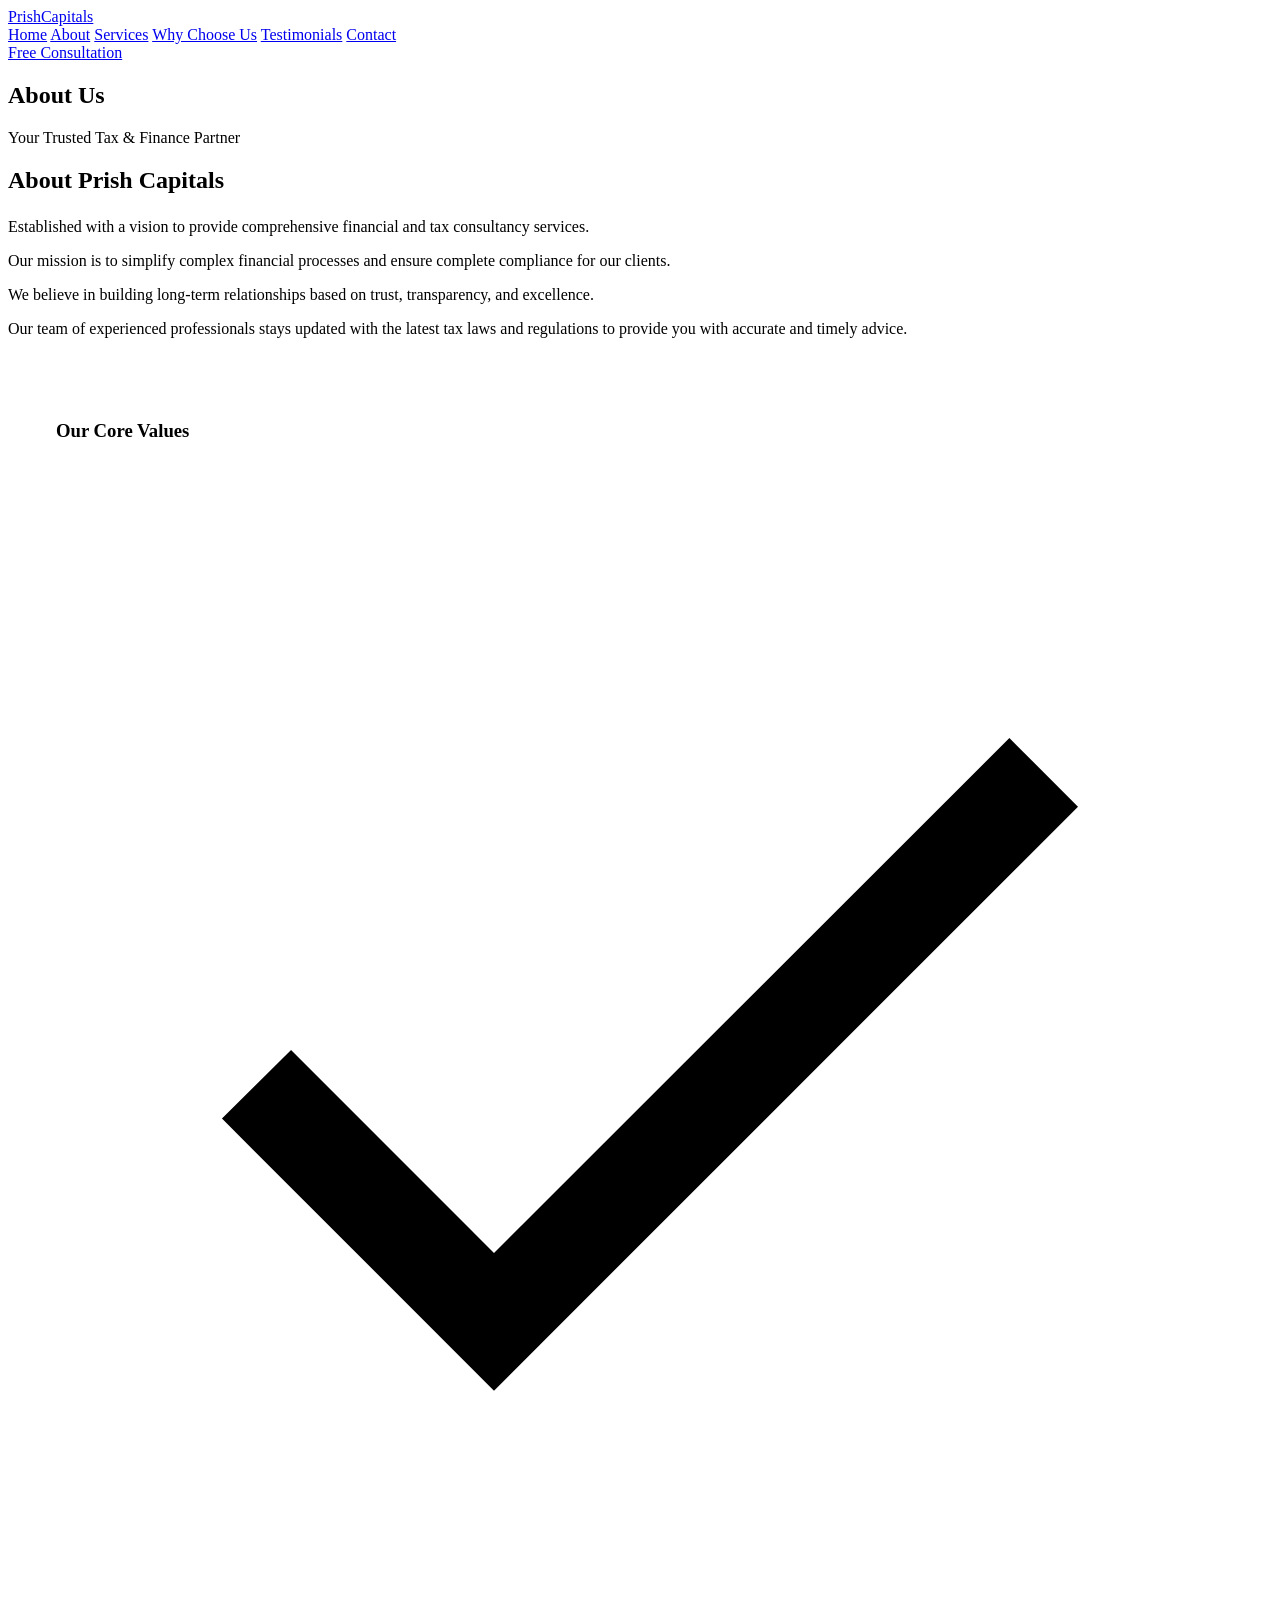
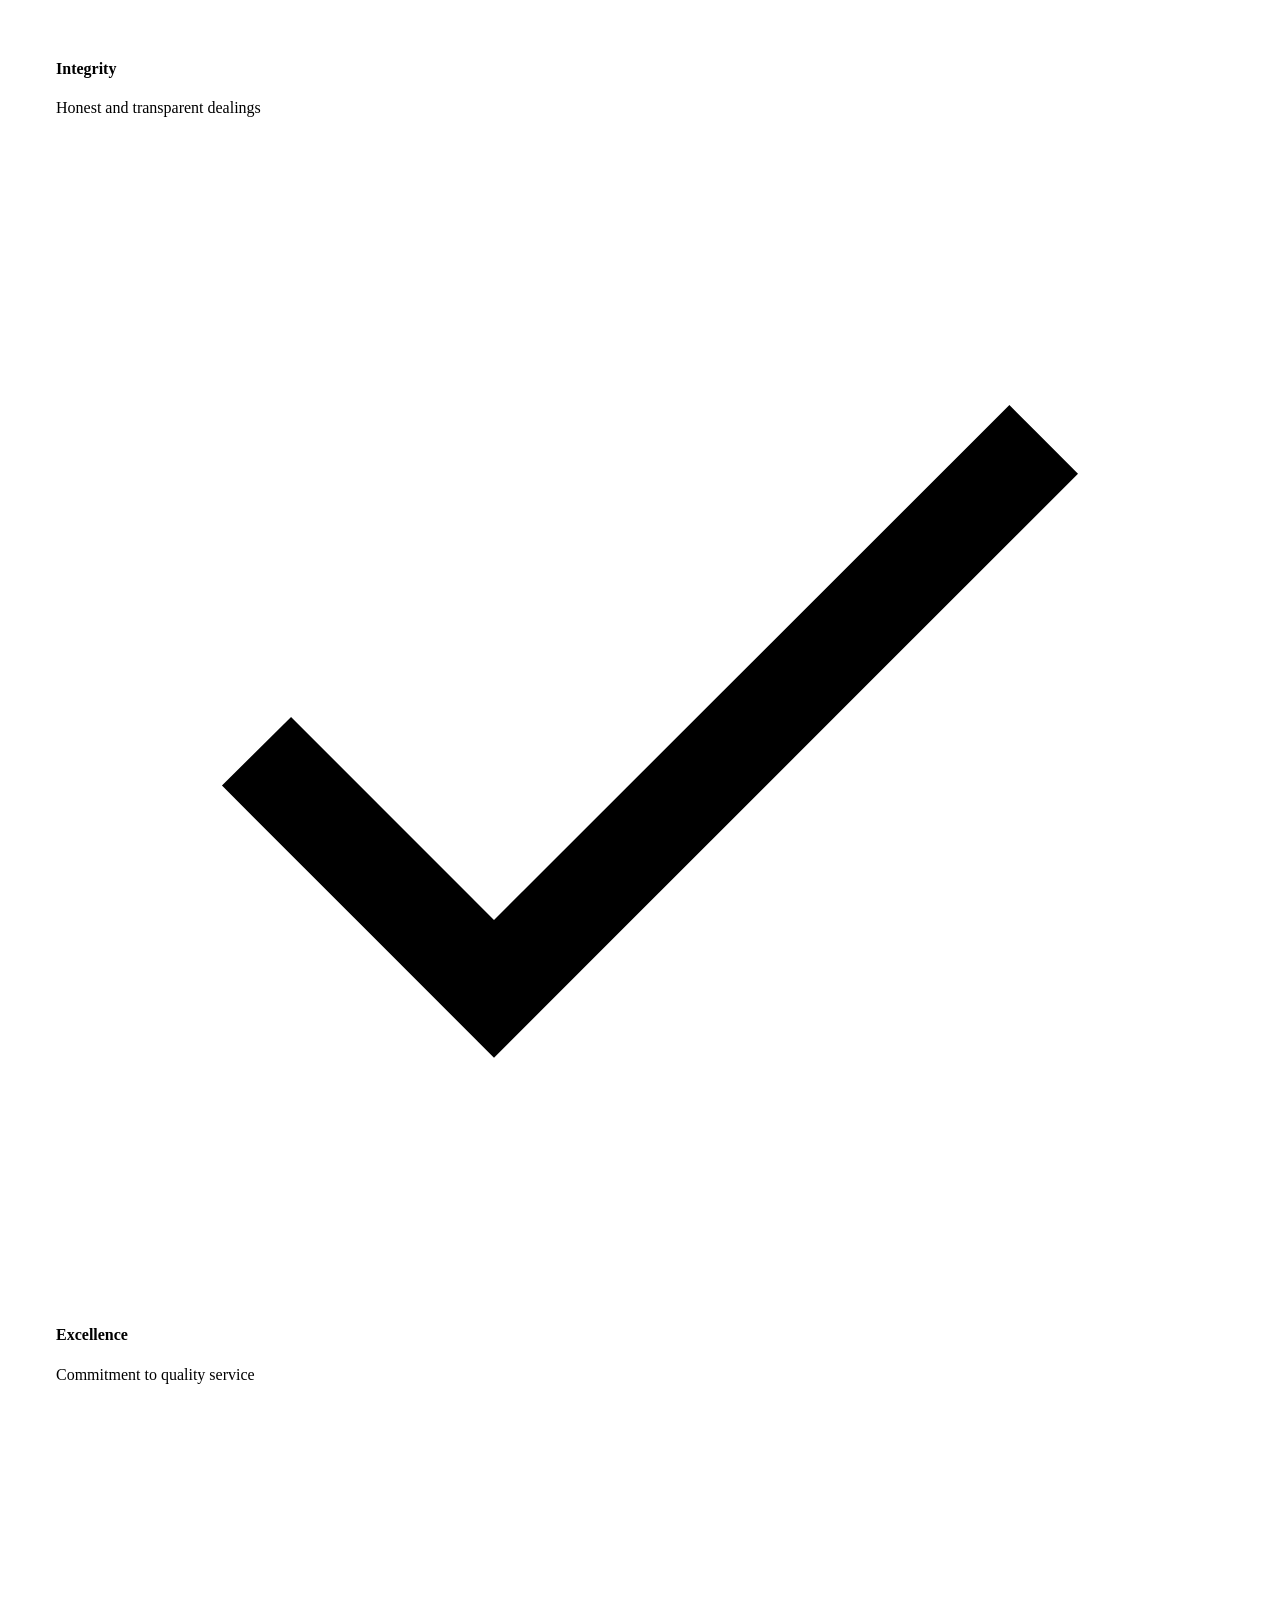
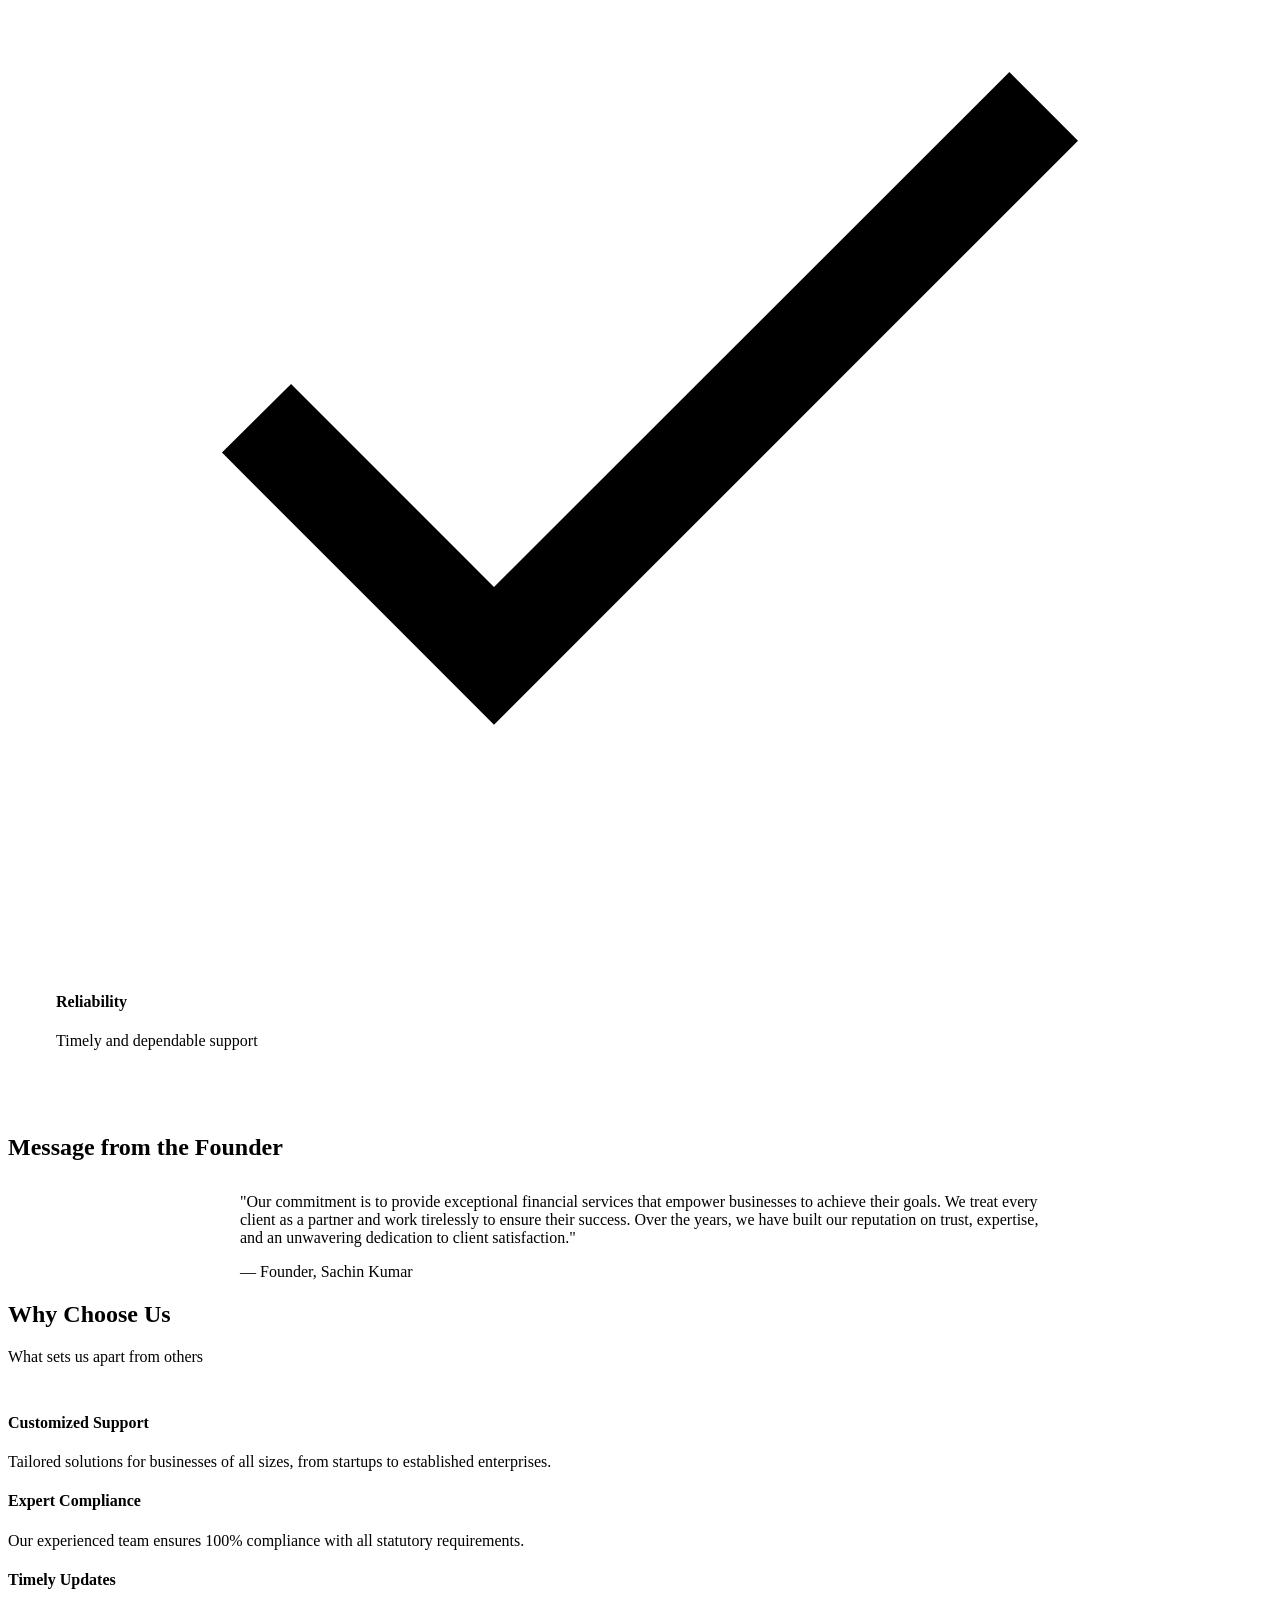
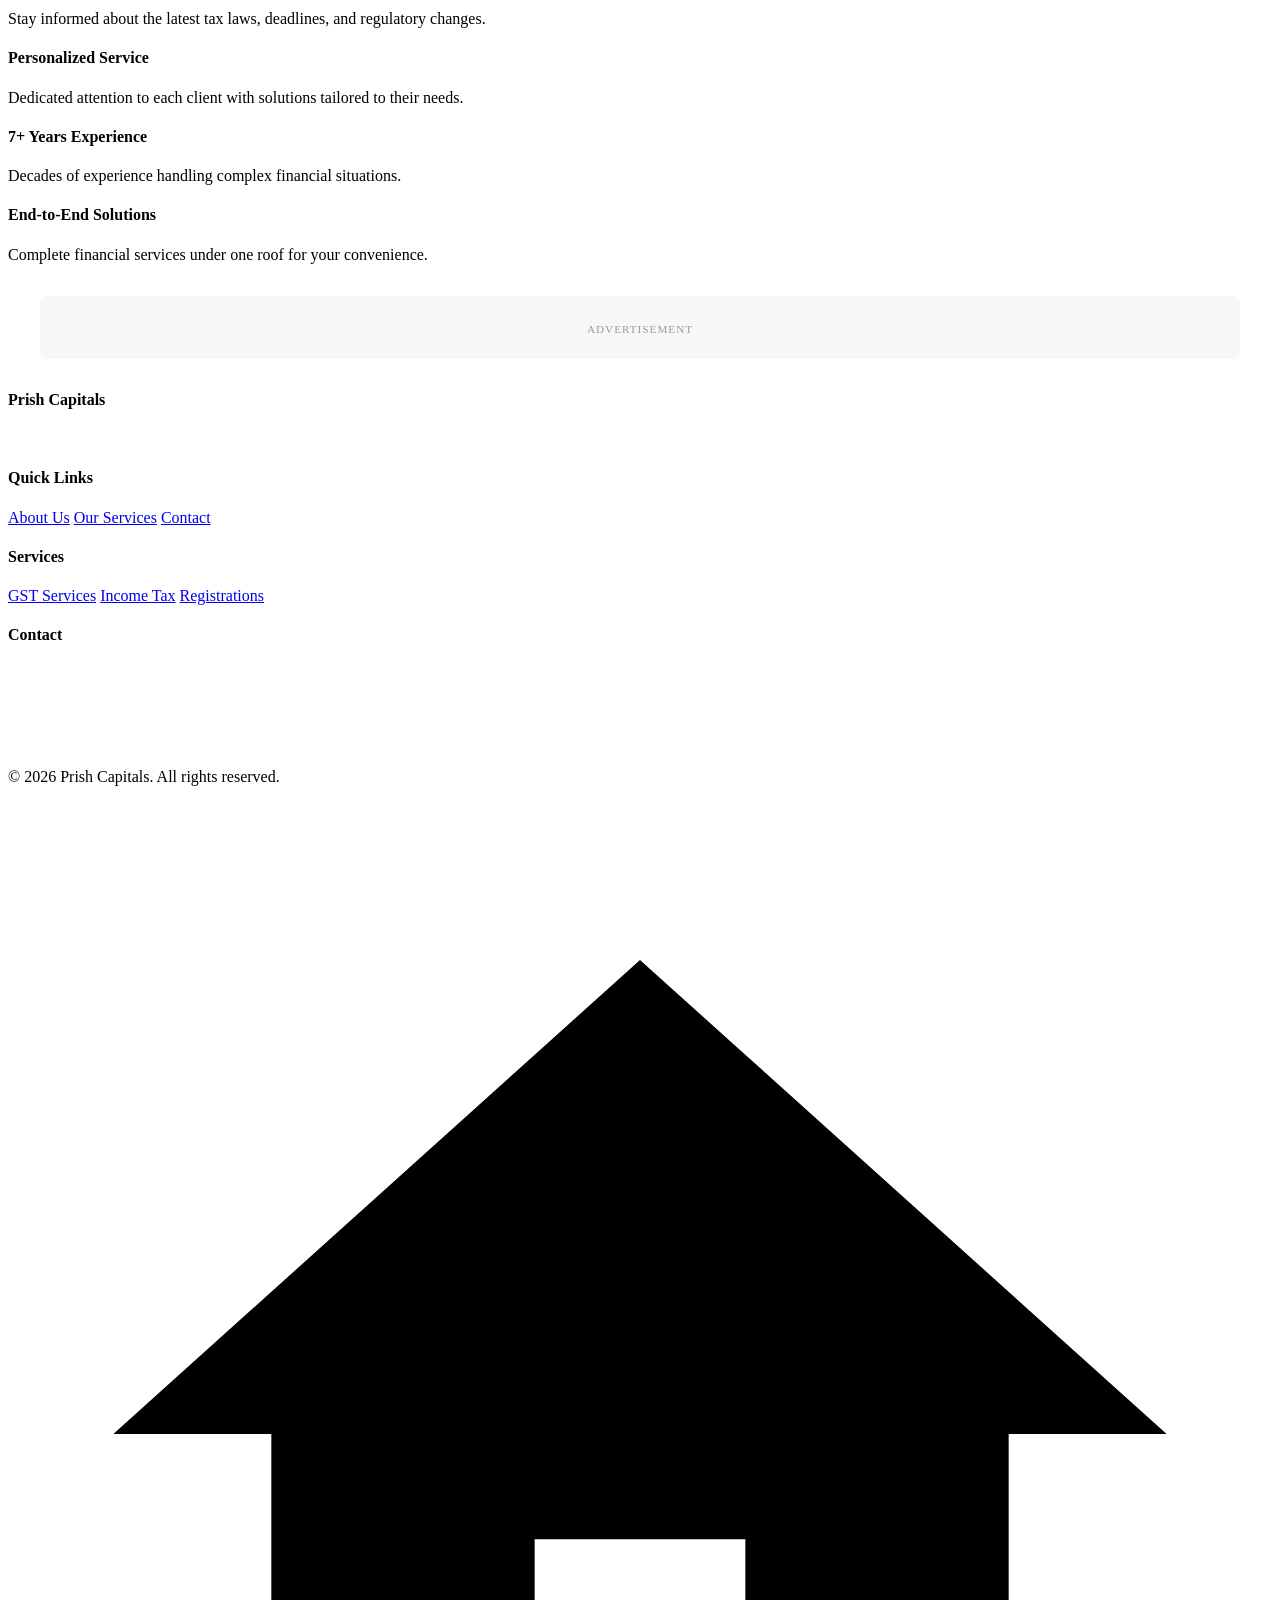
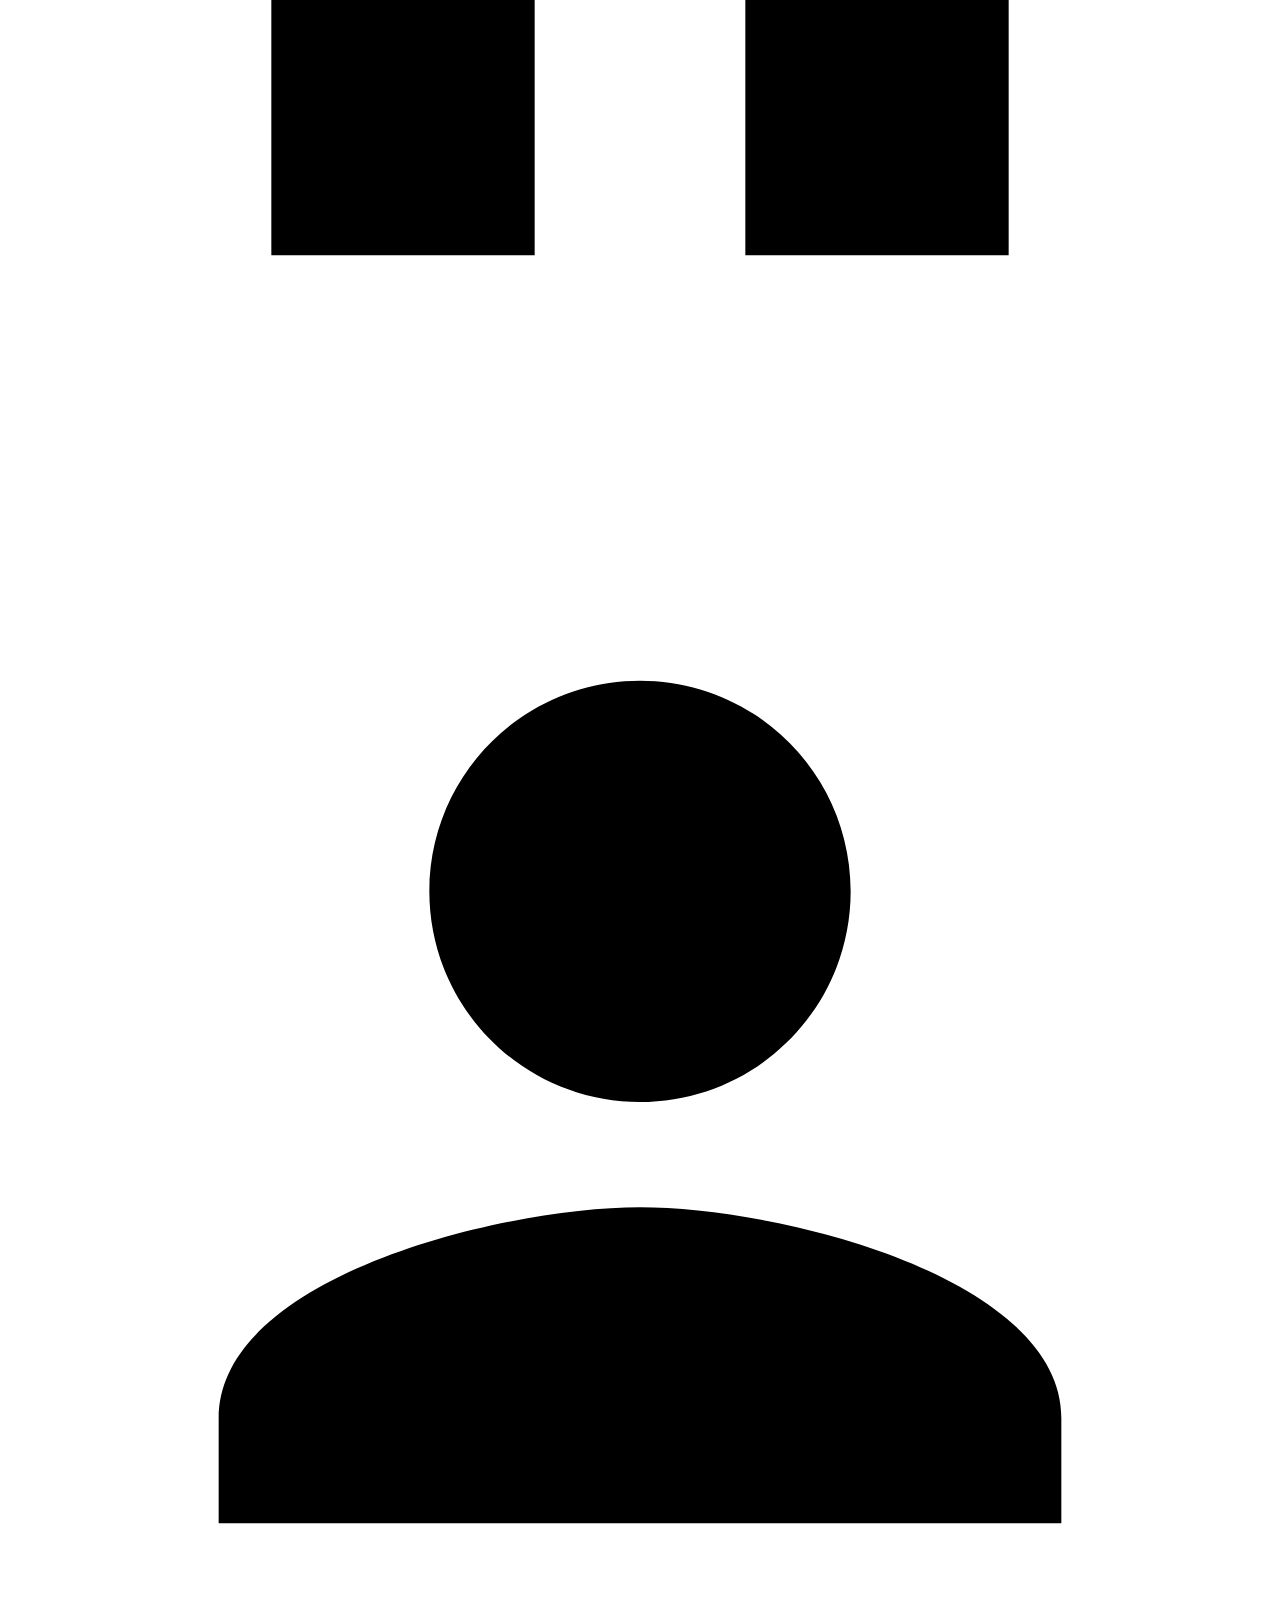
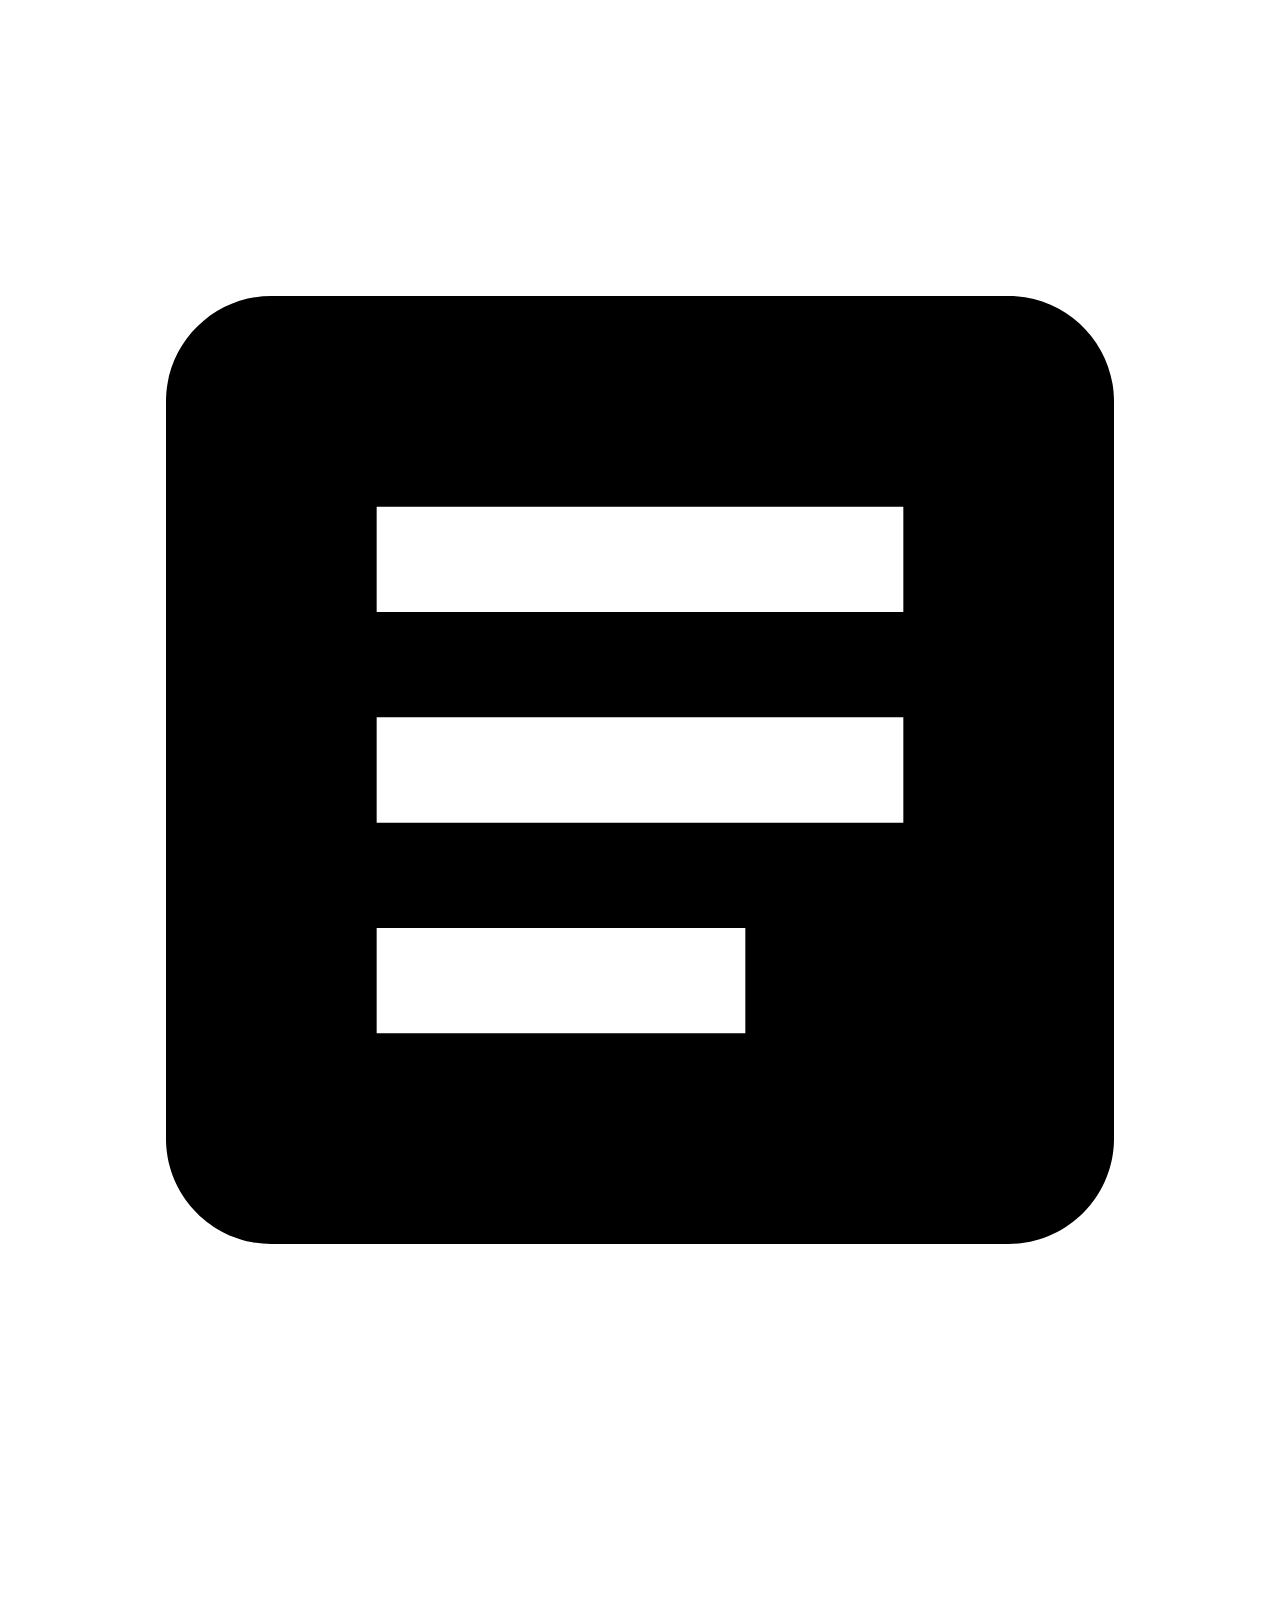
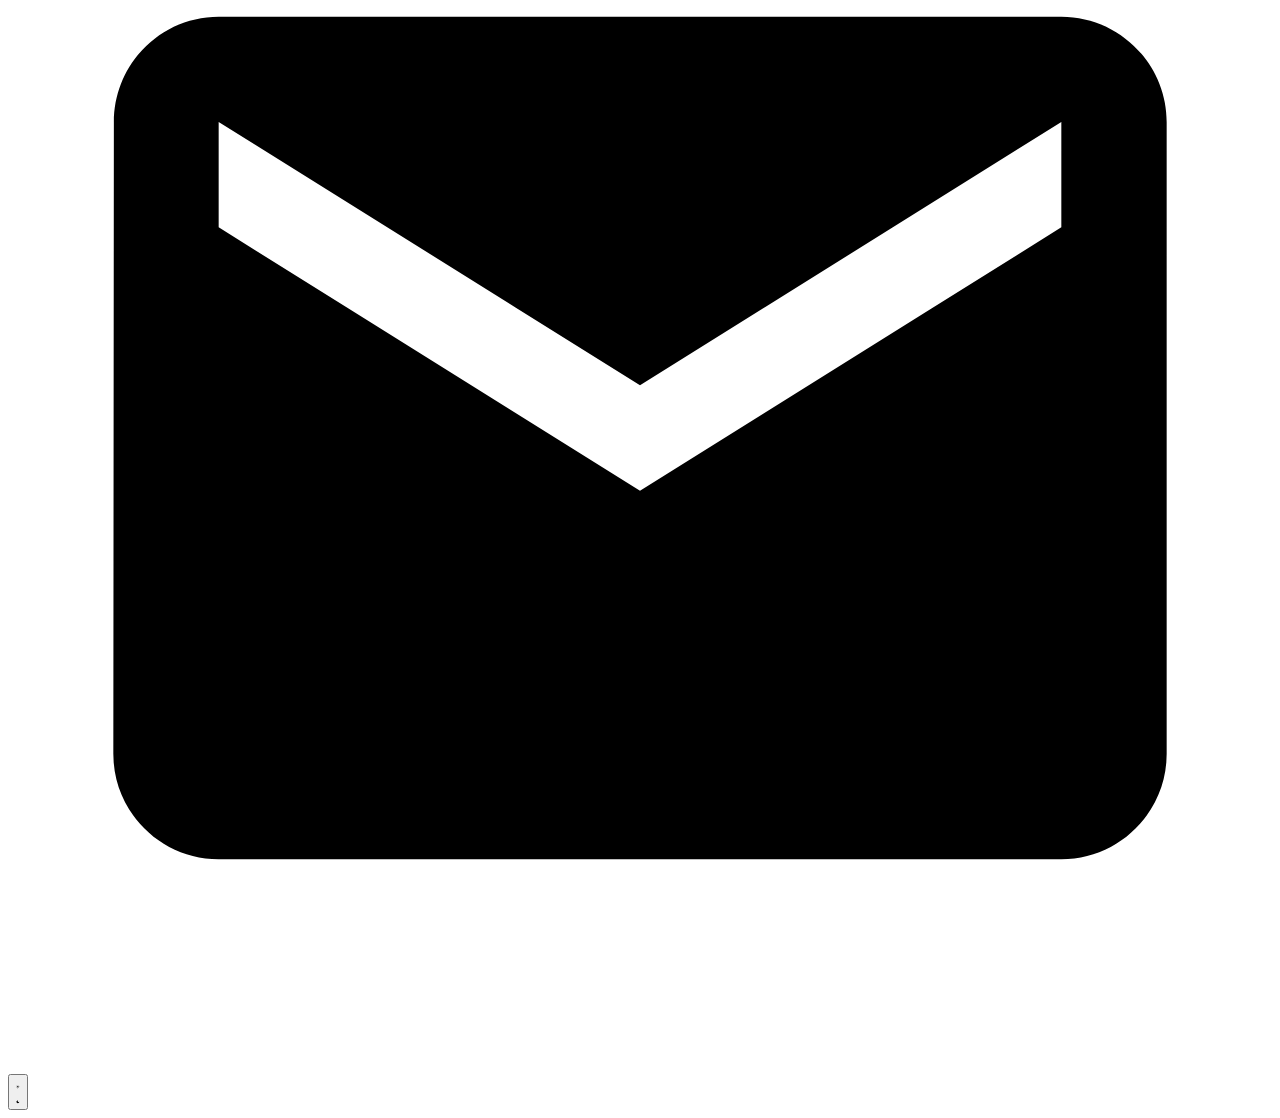
==== Prish Capitals/about.html @ 922576a5 "Install Google Tag Manager GTM-56G72JF4 and SEO metadata" ====
<!DOCTYPE html>
<html lang="en">

<head>
    <meta charset="UTF-8">
    <meta name="viewport" content="width=device-width, initial-scale=1.0">
    <meta name="description"
        content="Learn about Prish Capitals - Our mission, vision and commitment to financial excellence">
    <meta name="robots" content="index, follow">
    <link rel="canonical" href="https://financial-services-website.vercel.app/about">

    <!-- Google Tag Manager / Google Analytics -->
    <script>(function(w,d,s,l,i){w[l]=w[l]||[];w[l].push({'gtm.start':
    new Date().getTime(),event:'gtm.js'});var f=d.getElementsByTagName(s)[0],
    j=d.createElement(s),dl=l!='dataLayer'?'&l='+l:'';j.async=true;j.src=
    'https://www.googletagmanager.com/gtm.js?id='+i+dl;f.parentNode.insertBefore(j,f);
    })(window,document,'script','dataLayer','GTM-56G72JF4');</script>
    <script>
      window.dataLayer = window.dataLayer || [];
      function gtag(){dataLayer.push(arguments);}
      gtag('js', new Date());
      gtag('config', 'GTM-56G72JF4');
    </script>
    <!-- End Google Tag Manager -->

    <!-- Open Graph / Facebook -->
    <meta property="og:type" content="website">
    <meta property="og:url" content="https://financial-services-website.vercel.app/about">
    <meta property="og:title" content="About Us - Prish Capitals">
    <meta property="og:description" content="Learn about Prish Capitals - Our mission, vision and commitment to financial excellence.">
    <meta property="og:image" content="https://financial-services-website.vercel.app/favicon.png">

    <title>About Us - Prish Capitals</title>
    <link rel="icon" type="image/png" href="favicon.png">
    <link rel="apple-touch-icon" href="favicon.png">
    <link rel="preconnect" href="https://fonts.googleapis.com">
    <link href="https://fonts.googleapis.com/css2?family=Inter:wght@400;500;600;700&display=swap" rel="stylesheet">
    <link rel="stylesheet" href="css/style.css">
    <!-- Google AdSense -->
    <script async src="https://pagead2.googlesyndication.com/pagead/js/adsbygoogle.js?client=ca-pub-2534153718713059"
     crossorigin="anonymous"></script>
</head>

<body>
    <!-- Google Tag Manager (noscript) -->
    <noscript><iframe src="https://www.googletagmanager.com/ns.html?id=GTM-56G72JF4"
    height="0" width="0" style="display:none;visibility:hidden"></iframe></noscript>
    <!-- End Google Tag Manager (noscript) -->
    <!-- Header -->
    <header class="header">
        <div class="container">
            <a href="index.html" class="logo">Prish<span>Capitals</span></a>
            <nav class="nav-links">
                <a href="index.html">Home</a>
                <a href="about.html">About</a>
                <a href="services.html">Services</a>
                <a href="why-choose-us.html">Why Choose Us</a>
                <a href="testimonials.html">Testimonials</a>
                <a href="contact.html">Contact</a>
            </nav>
            <a href="contact.html" class="btn btn-primary">Free Consultation</a>
            <div class="nav-toggle">
                <span></span><span></span><span></span>
            </div>
        </div>
    </header>

    <!-- Page Header -->
    <section class="page-header">
        <div class="container">
            <h1 class="fade-in">About Us</h1>
            <p class="fade-in">Your Trusted Tax &amp; Finance Partner</p>
        </div>
    </section>

    <!-- About Firm -->
    <section class="section">
        <div class="container">
            <div class="grid grid-2" style="align-items: center;">
                <div class="fade-in">
                    <h2>About Prish Capitals</h2>
                    <p style="margin-top: 1.5rem; color: var(--text-light);">
                        Established with a vision to provide comprehensive financial and tax consultancy services.
                    </p>
                    <p style="margin-top: 1rem; color: var(--text-light);">
                        Our mission is to simplify complex financial processes and ensure complete compliance for our
                        clients.
                    </p>
                    <p style="margin-top: 1rem; color: var(--text-light);">
                        We believe in building long-term relationships based on trust, transparency, and excellence.
                    </p>
                    <p style="margin-top: 1rem; color: var(--text-light);">
                        Our team of experienced professionals stays updated with the latest tax laws and regulations to
                        provide you with accurate and timely advice.
                    </p>
                </div>
                <div class="fade-in" style="background: var(--bg-light); padding: 3rem; border-radius: var(--radius);">
                    <h3 style="margin-bottom: 1.5rem;">Our Core Values</h3>
                    <div class="feature">
                        <div class="feature-icon">
                            <svg viewBox="0 0 24 24">
                                <path d="M9 16.17L4.83 12l-1.42 1.41L9 19 21 7l-1.41-1.41z" />
                            </svg>
                        </div>
                        <div>
                            <h4>Integrity</h4>
                            <p class="text-light">Honest and transparent dealings</p>
                        </div>
                    </div>
                    <div class="feature">
                        <div class="feature-icon">
                            <svg viewBox="0 0 24 24">
                                <path d="M9 16.17L4.83 12l-1.42 1.41L9 19 21 7l-1.41-1.41z" />
                            </svg>
                        </div>
                        <div>
                            <h4>Excellence</h4>
                            <p class="text-light">Commitment to quality service</p>
                        </div>
                    </div>
                    <div class="feature">
                        <div class="feature-icon">
                            <svg viewBox="0 0 24 24">
                                <path d="M9 16.17L4.83 12l-1.42 1.41L9 19 21 7l-1.41-1.41z" />
                            </svg>
                        </div>
                        <div>
                            <h4>Reliability</h4>
                            <p class="text-light">Timely and dependable support</p>
                        </div>
                    </div>
                </div>
            </div>
        </div>
    </section>

    <!-- Founder Message -->
    <section class="section section-light">
        <div class="container">
            <h2 class="text-center fade-in">Message from the Founder</h2>
            <div class="quote-box fade-in" style="max-width: 800px; margin: 2rem auto 0;">
                <p>"Our commitment is to provide exceptional financial services that empower businesses to achieve their
                    goals. We treat every client as a partner and work tirelessly to ensure their success. Over the
                    years, we have built our reputation on trust, expertise, and an unwavering dedication to client
                    satisfaction."</p>
                <p class="author">— Founder, Sachin Kumar</p>
            </div>
        </div>
    </section>

    <!-- Why Choose Us Section -->
    <section class="section">
        <div class="container">
            <h2 class="text-center fade-in">Why Choose Us</h2>
            <p class="text-center text-light fade-in" style="margin-bottom: 3rem;">What sets us apart from others</p>
            <div class="grid grid-3">
                <div class="card fade-in">
                    <h4>Customized Support</h4>
                    <p class="text-light">Tailored solutions for businesses of all sizes, from startups to established
                        enterprises.</p>
                </div>
                <div class="card fade-in">
                    <h4>Expert Compliance</h4>
                    <p class="text-light">Our experienced team ensures 100% compliance with all statutory requirements.
                    </p>
                </div>
                <div class="card fade-in">
                    <h4>Timely Updates</h4>
                    <p class="text-light">Stay informed about the latest tax laws, deadlines, and regulatory changes.
                    </p>
                </div>
                <div class="card fade-in">
                    <h4>Personalized Service</h4>
                    <p class="text-light">Dedicated attention to each client with solutions tailored to their needs.</p>
                </div>
                <div class="card fade-in">
                    <h4>7+ Years Experience</h4>
                    <p class="text-light">Decades of experience handling complex financial situations.</p>
                </div>
                <div class="card fade-in">
                    <h4>End-to-End Solutions</h4>
                    <p class="text-light">Complete financial services under one roof for your convenience.</p>
                </div>
            </div>
        </div>
    </section>

    <!-- Footer -->
    <!-- Ad Section -->
    <section class="ad-container" style="margin: 2rem auto; max-width: 1200px; text-align: center; padding: 0 1rem;">
        <div class="container" style="background: rgba(0,0,0,0.03); border-radius: 8px; padding: 1rem;">
            <p style="font-size: 0.7rem; color: #999; margin-bottom: 0.5rem; text-transform: uppercase; letter-spacing: 1px;">Advertisement</p>
            <ins class="adsbygoogle"
                 style="display:block"
                 data-ad-client="ca-pub-2534153718713059"
                 data-ad-slot="0000000000"
                 data-ad-format="auto"
                 data-full-width-responsive="true"></ins>
            <script>
                 (adsbygoogle = window.adsbygoogle || []).push({});
            </script>
        </div>
    </section>

    <footer class="footer">
        <div class="container">
            <div class="footer-grid">
                <div>
                    <h4>Prish Capitals</h4>
                    <p style="color: rgba(255,255,255,0.7); margin-top: 1rem;">Your trusted tax &amp; finance partner.
                    </p>
                </div>
                <div>
                    <h4>Quick Links</h4>
                    <a href="about.html">About Us</a>
                    <a href="services.html">Our Services</a>
                    <a href="contact.html">Contact</a>
                </div>
                <div>
                    <h4>Services</h4>
                    <a href="services.html">GST Services</a>
                    <a href="services.html">Income Tax</a>
                    <a href="services.html">Registrations</a>
                </div>
                <div>
                    <h4>Contact</h4>
                    <p style="color: rgba(255,255,255,0.7);">Email: prishcapitals@gmail.com</p>
                    <p style="color: rgba(255,255,255,0.7);">Phone: +91 96206 84451</p>
                    <p style="color: rgba(255,255,255,0.7);">Phone: +91 99951 04594</p>
                </div>
            </div>
            <div class="footer-bottom">
                <p>&copy; 2026 Prish Capitals. All rights reserved.</p>
            </div>
        </div>
    </footer>

    <!-- Bottom Navigation (Mobile) -->
    <nav class="bottom-nav">
        <a href="index.html" class="bottom-nav-item">
            <svg viewBox="0 0 24 24">
                <path d="M10 20v-6h4v6h5v-8h3L12 3 2 12h3v8z" />
            </svg>
        </a>
        <a href="about.html" class="bottom-nav-item active">
            <svg viewBox="0 0 24 24">
                <path
                    d="M12 12c2.21 0 4-1.79 4-4s-1.79-4-4-4-4 1.79-4 4 1.79 4 4 4zm0 2c-2.67 0-8 1.34-8 4v2h16v-2c0-2.66-5.33-4-8-4z" />
            </svg>
        </a>
        <a href="services.html" class="bottom-nav-item">
            <svg viewBox="0 0 24 24">
                <path
                    d="M19 3H5c-1.1 0-2 .9-2 2v14c0 1.1.9 2 2 2h14c1.1 0 2-.9 2-2V5c0-1.1-.9-2-2-2zm-5 14H7v-2h7v2zm3-4H7v-2h10v2zm0-4H7V7h10v2z" />
            </svg>
        </a>
        <a href="contact.html" class="bottom-nav-item">
            <svg viewBox="0 0 24 24">
                <path
                    d="M20 4H4c-1.1 0-1.99.9-1.99 2L2 18c0 1.1.9 2 2 2h16c1.1 0 2-.9 2-2V6c0-1.1-.9-2-2-2zm0 4l-8 5-8-5V6l8 5 8-5v2z" />
            </svg>
        </a>
        <button class="theme-toggle" id="themeToggle" aria-label="Toggle theme">
            <svg class="icon-sun" viewBox="0 0 24 24">
                <path
                    d="M12 7c-2.76 0-5 2.24-5 5s2.24 5 5 5 5-2.24 5-5-2.24-5-5-5zM2 13h2c.55 0 1-.45 1-1s-.45-1-1-1H2c-.55 0-1 .45-1 1s.45 1 1 1zm18 0h2c.55 0 1-.45 1-1s-.45-1-1-1h-2c-.55 0-1 .45-1 1s.45 1 1 1zM11 2v2c0 .55.45 1 1 1s1-.45 1-1V2c0-.55-.45-1-1-1s-1 .45-1 1zm0 18v2c0 .55.45 1 1 1s1-.45 1-1v-2c0-.55-.45-1-1-1s-1 .45-1 1zM5.99 4.58c-.39-.39-1.03-.39-1.41 0-.39.39-.39 1.03 0 1.41l1.06 1.06c.39.39 1.03.39 1.41 0s.39-1.03 0-1.41L5.99 4.58zm12.37 12.37c-.39-.39-1.03-.39-1.41 0-.39.39-.39 1.03 0 1.41l1.06 1.06c.39.39 1.03.39 1.41 0 .39-.39.39-1.03 0-1.41l-1.06-1.06zm1.06-10.96c.39-.39.39-1.03 0-1.41-.39-.39-1.03-.39-1.41 0l-1.06 1.06c-.39.39-.39 1.03 0 1.41s1.03.39 1.41 0l1.06-1.06zM7.05 18.36c.39-.39.39-1.03 0-1.41-.39-.39-1.03-.39-1.41 0l-1.06 1.06c-.39.39-.39 1.03 0 1.41s1.03.39 1.41 0l1.06-1.06z" />
            </svg>
            <svg class="icon-moon" viewBox="0 0 24 24">
                <path
                    d="M12 3c-4.97 0-9 4.03-9 9s4.03 9 9 9 9-4.03 9-9c0-.46-.04-.92-.1-1.36-.98 1.37-2.58 2.26-4.4 2.26-2.98 0-5.4-2.42-5.4-5.4 0-1.81.89-3.42 2.26-4.4-.44-.06-.9-.1-1.36-.1z" />
            </svg>
        </button>
    </nav>

    <script src="js/main.js"></script>
</body>

</html>
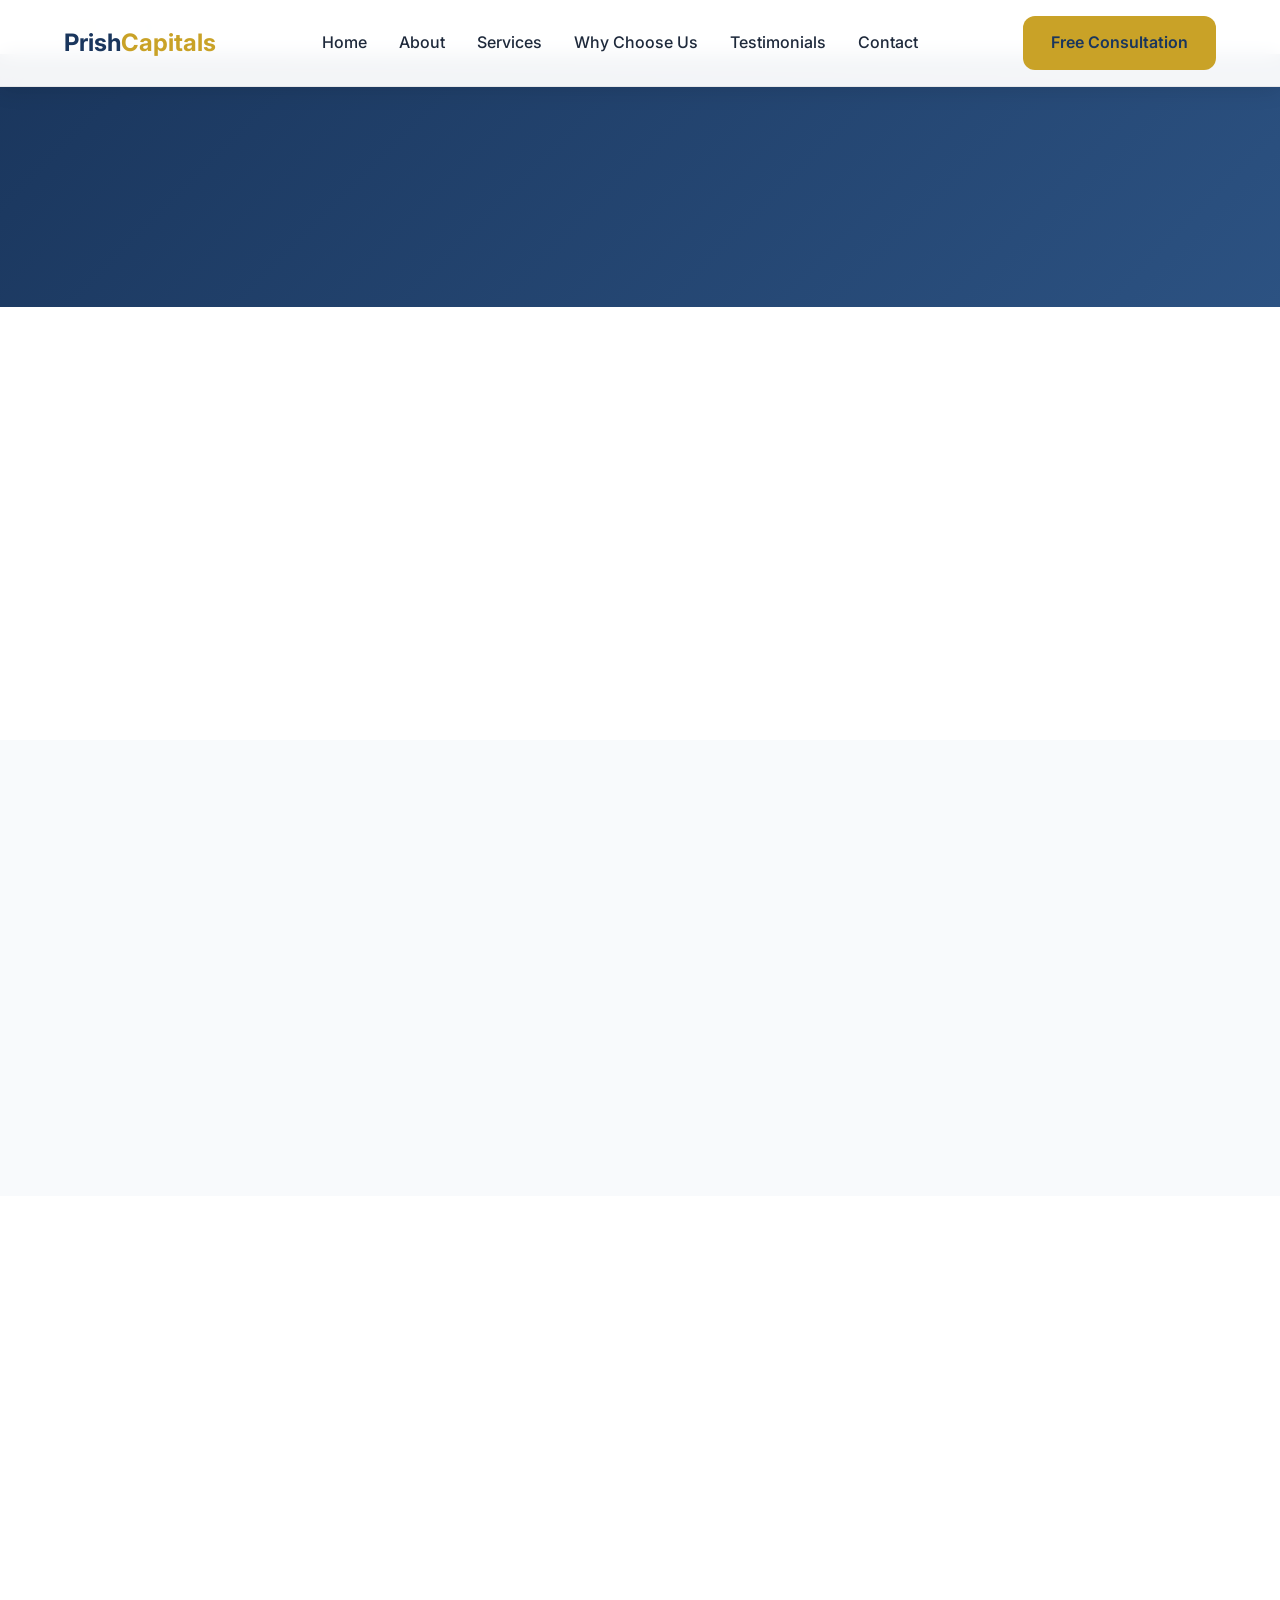
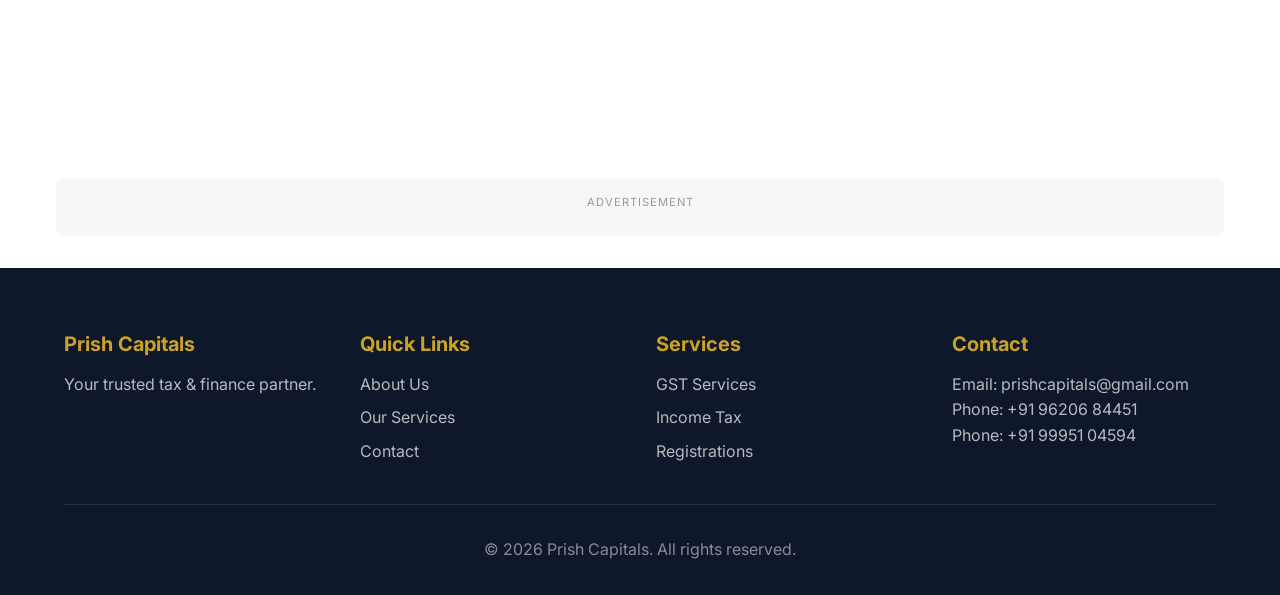
==== commit 8f2de555: "Implement A++ SEO, GEO (llms.txt), and AEO (FAQ schemas & Answer Capsules)" ====
--- a/Prish Capitals/about.html
+++ b/Prish Capitals/about.html
@@ -4,38 +4,113 @@
 <head>
     <meta charset="UTF-8">
     <meta name="viewport" content="width=device-width, initial-scale=1.0">
+    <title>About Us | Prish Capitals - Financial &amp; Tax Consultants Bangalore</title>
     <meta name="description"
-        content="Learn about Prish Capitals - Our mission, vision and commitment to financial excellence">
-    <meta name="robots" content="index, follow">
+        content="Learn about Prish Capitals, founded by Sachin Kumar in Bangalore. 7+ years of experience delivering GST compliance, ITR tax filing, and accounting solutions across India.">
+    <meta name="keywords"
+        content="About Prish Capitals, Sachin Kumar tax consultant, tax consultancy firm Bangalore, financial advisors Govindarajanagar, GST consultants Bangalore">
+    <meta name="robots" content="index, follow, max-snippet:-1, max-image-preview:large, max-video-preview:-1">
     <link rel="canonical" href="https://financial-services-website.vercel.app/about">
 
-    <!-- Google Tag Manager / Google Analytics -->
+    <!-- Geographic & Local SEO (GEO) Meta Tags -->
+    <meta name="geo.region" content="IN-KA">
+    <meta name="geo.placename" content="Bangalore">
+    <meta name="geo.position" content="12.9716;77.5426">
+    <meta name="ICBM" content="12.9716, 77.5426">
+
+    <!-- Google Tag Manager & Google Analytics (GA4) -->
     <script>(function(w,d,s,l,i){w[l]=w[l]||[];w[l].push({'gtm.start':
     new Date().getTime(),event:'gtm.js'});var f=d.getElementsByTagName(s)[0],
     j=d.createElement(s),dl=l!='dataLayer'?'&l='+l:'';j.async=true;j.src=
     'https://www.googletagmanager.com/gtm.js?id='+i+dl;f.parentNode.insertBefore(j,f);
     })(window,document,'script','dataLayer','GTM-56G72JF4');</script>
+    <script async src="https://www.googletagmanager.com/gtag/js?id=G-2TB31JKSYC"></script>
     <script>
       window.dataLayer = window.dataLayer || [];
       function gtag(){dataLayer.push(arguments);}
       gtag('js', new Date());
+
+      gtag('config', 'G-2TB31JKSYC');
       gtag('config', 'GTM-56G72JF4');
     </script>
-    <!-- End Google Tag Manager -->
+    <!-- End Google Tag Manager & Analytics -->
 
     <!-- Open Graph / Facebook -->
     <meta property="og:type" content="website">
+    <meta property="og:locale" content="en_IN">
+    <meta property="og:site_name" content="Prish Capitals">
     <meta property="og:url" content="https://financial-services-website.vercel.app/about">
-    <meta property="og:title" content="About Us - Prish Capitals">
-    <meta property="og:description" content="Learn about Prish Capitals - Our mission, vision and commitment to financial excellence.">
+    <meta property="og:title" content="About Prish Capitals | Financial &amp; Tax Consultancy">
+    <meta property="og:description" content="Meet the team at Prish Capitals, led by Sachin Kumar. Delivering trusted tax, GST, and corporate accounting services in Bangalore.">
     <meta property="og:image" content="https://financial-services-website.vercel.app/favicon.png">
 
-    <title>About Us - Prish Capitals</title>
+    <!-- Twitter Cards -->
+    <meta name="twitter:card" content="summary_large_image">
+    <meta name="twitter:title" content="About Prish Capitals | Tax Consultants Bangalore">
+    <meta name="twitter:description" content="7+ years of excellence in tax filing, GST compliance, and accounting.">
+    <meta name="twitter:image" content="https://financial-services-website.vercel.app/favicon.png">
+
     <link rel="icon" type="image/png" href="favicon.png">
     <link rel="apple-touch-icon" href="favicon.png">
     <link rel="preconnect" href="https://fonts.googleapis.com">
+    <link rel="preconnect" href="https://fonts.gstatic.com" crossorigin>
     <link href="https://fonts.googleapis.com/css2?family=Inter:wght@400;500;600;700&display=swap" rel="stylesheet">
     <link rel="stylesheet" href="css/style.css">
+
+    <!-- Schema.org JSON-LD for AboutPage & Founder Entity (GEO) -->
+    <script type="application/ld+json">
+    {
+      "@context": "https://schema.org",
+      "@graph": [
+        {
+          "@type": "BreadcrumbList",
+          "itemListElement": [
+            {
+              "@type": "ListItem",
+              "position": 1,
+              "name": "Home",
+              "item": "https://financial-services-website.vercel.app/"
+            },
+            {
+              "@type": "ListItem",
+              "position": 2,
+              "name": "About Us",
+              "item": "https://financial-services-website.vercel.app/about"
+            }
+          ]
+        },
+        {
+          "@type": "AboutPage",
+          "@id": "https://financial-services-website.vercel.app/about#webpage",
+          "url": "https://financial-services-website.vercel.app/about",
+          "name": "About Prish Capitals",
+          "description": "About Prish Capitals - leading tax consultancy and accounting firm in Bangalore.",
+          "mainEntity": {
+            "@type": "FinancialService",
+            "name": "Prish Capitals",
+            "founder": {
+              "@type": "Person",
+              "name": "Sachin Kumar",
+              "jobTitle": "Founder & Tax Consultant"
+            },
+            "foundingLocation": {
+              "@type": "Place",
+              "name": "Bangalore, India"
+            },
+            "address": {
+              "@type": "PostalAddress",
+              "streetAddress": "80/9 2nd Floor, 6th Cross, Govindarajanagar",
+              "addressLocality": "Bangalore",
+              "addressRegion": "Karnataka",
+              "postalCode": "560079",
+              "addressCountry": "IN"
+            }
+          }
+        }
+      ]
+    }
+    </script>
+
     <!-- Google AdSense -->
     <script async src="https://pagead2.googlesyndication.com/pagead/js/adsbygoogle.js?client=ca-pub-2534153718713059"
      crossorigin="anonymous"></script>
@@ -64,6 +139,10 @@
             </div>
         </div>
     </header>
+
+    <nav class="breadcrumbs" aria-label="Breadcrumb">
+        <a href="index.html">Home</a> <span>/</span> About Us
+    </nav>
 
     <!-- Page Header -->
     <section class="page-header">
--- a/Prish Capitals/css/style.css
+++ b/Prish Capitals/css/style.css
@@ -0,0 +1,1318 @@
+/* ============================
+   Financial Services Website
+   Desktop + Mobile + Dark Mode
+   ============================ */
+
+/* CSS Variables - Light Theme (Default) */
+:root {
+    --primary: #1a365d;
+    --primary-light: #2c5282;
+    --accent: #c9a227;
+    --accent-light: #d4b142;
+    --bg-dark: #0f172a;
+    --bg-light: #f8fafc;
+    --bg-section: #f8fafc;
+    --text-dark: #1e293b;
+    --text-light: #64748b;
+    --white: #ffffff;
+    --card-bg: #ffffff;
+    --card-border: rgba(0, 0, 0, 0.04);
+    --header-bg: rgba(255, 255, 255, 0.95);
+    --header-border: rgba(0, 0, 0, 0.06);
+    --input-border: #e2e8f0;
+    --icon-bg: linear-gradient(135deg, #c9a227 0%, #d4b142 100%);
+    --icon-svg-fill: #1a365d;
+    --shadow: 0 4px 20px rgba(0, 0, 0, 0.1);
+    --shadow-lg: 0 10px 40px rgba(0, 0, 0, 0.15);
+    --radius: 12px;
+    --transition: 0.3s ease;
+    color-scheme: light;
+}
+
+/* Dark Theme */
+@media (prefers-color-scheme: dark) {
+    :root {
+        --primary: #93c5fd;
+        --primary-light: #60a5fa;
+        --accent: #fbbf24;
+        --accent-light: #fcd34d;
+        --bg-dark: #0f172a;
+        --bg-light: #1e293b;
+        --bg-section: #0f172a;
+        --text-dark: #f1f5f9;
+        --text-light: #94a3b8;
+        --white: #1e293b;
+        --card-bg: #334155;
+        --card-border: rgba(255, 255, 255, 0.08);
+        --header-bg: rgba(30, 41, 59, 0.95);
+        --header-border: rgba(255, 255, 255, 0.06);
+        --input-border: #475569;
+        --icon-bg: linear-gradient(135deg, #d97706 0%, #f59e0b 100%);
+        --icon-svg-fill: #1e293b;
+        --shadow: 0 4px 20px rgba(0, 0, 0, 0.3);
+        --shadow-lg: 0 10px 40px rgba(0, 0, 0, 0.4);
+        color-scheme: dark;
+    }
+}
+
+@media (prefers-color-scheme: dark) {
+    .footer {
+        color: rgba(255, 255, 255, 0.85);
+    }
+
+    .section-dark {
+        color: rgba(255, 255, 255, 0.85);
+    }
+}
+
+/* Light Theme Override (for toggle button) */
+html.light-theme {
+    --primary: #1a365d;
+    --primary-light: #2c5282;
+    --accent: #c9a227;
+    --accent-light: #d4b142;
+    --bg-dark: #0f172a;
+    --bg-light: #f8fafc;
+    --bg-section: #f8fafc;
+    --text-dark: #1e293b;
+    --text-light: #64748b;
+    --white: #ffffff;
+    --card-bg: #ffffff;
+    --card-border: rgba(0, 0, 0, 0.04);
+    --header-bg: rgba(255, 255, 255, 0.95);
+    --header-border: rgba(0, 0, 0, 0.06);
+    --input-border: #e2e8f0;
+    --icon-bg: linear-gradient(135deg, #c9a227 0%, #d4b142 100%);
+    --icon-svg-fill: #1a365d;
+    --shadow: 0 4px 20px rgba(0, 0, 0, 0.1);
+    --shadow-lg: 0 10px 40px rgba(0, 0, 0, 0.15);
+    color-scheme: light;
+}
+
+/* Dark Theme Override (for toggle button) */
+html.dark-theme {
+    --primary: #93c5fd;
+    --primary-light: #60a5fa;
+    --accent: #fbbf24;
+    --accent-light: #fcd34d;
+    --bg-dark: #0f172a;
+    --bg-light: #1e293b;
+    --bg-section: #0f172a;
+    --text-dark: #f1f5f9;
+    --text-light: #94a3b8;
+    --white: #1e293b;
+    --card-bg: #334155;
+    --card-border: rgba(255, 255, 255, 0.08);
+    --header-bg: rgba(30, 41, 59, 0.95);
+    --header-border: rgba(255, 255, 255, 0.06);
+    --input-border: #475569;
+    --icon-bg: linear-gradient(135deg, #d97706 0%, #f59e0b 100%);
+    --icon-svg-fill: #1e293b;
+    --shadow: 0 4px 20px rgba(0, 0, 0, 0.3);
+    --shadow-lg: 0 10px 40px rgba(0, 0, 0, 0.4);
+    color-scheme: dark;
+}
+
+html.dark-theme .footer {
+    color: rgba(255, 255, 255, 0.85);
+}
+
+html.dark-theme .section-dark {
+    color: rgba(255, 255, 255, 0.85);
+}
+
+/* Reset */
+*,
+*::before,
+*::after {
+    margin: 0;
+    padding: 0;
+    box-sizing: border-box;
+}
+
+html {
+    scroll-behavior: smooth;
+}
+
+body {
+    font-family: 'Inter', sans-serif;
+    color: var(--text-dark);
+    background: var(--white);
+    line-height: 1.6;
+}
+
+a {
+    text-decoration: none;
+    color: inherit;
+}
+
+ul {
+    list-style: none;
+}
+
+img {
+    max-width: 100%;
+    display: block;
+}
+
+/* Typography */
+h1,
+h2,
+h3,
+h4 {
+    font-weight: 700;
+    line-height: 1.2;
+    color: var(--primary);
+}
+
+h1 {
+    font-size: clamp(2rem, 5vw, 3.5rem);
+}
+
+h2 {
+    font-size: clamp(1.75rem, 4vw, 2.5rem);
+}
+
+h3 {
+    font-size: 1.5rem;
+}
+
+h4 {
+    font-size: 1.25rem;
+}
+
+.text-accent {
+    color: var(--accent);
+}
+
+.text-light {
+    color: var(--text-light);
+}
+
+/* Layout */
+.container {
+    max-width: 1200px;
+    margin: 0 auto;
+    padding: 0 1.5rem;
+}
+
+.section {
+    padding: 2rem 0;
+}
+
+.section-dark {
+    background: var(--bg-dark);
+    color: var(--white);
+}
+
+.section-dark h2,
+.section-dark h3 {
+    color: var(--white);
+}
+
+.section-light {
+    background: var(--bg-light);
+}
+
+.grid {
+    display: grid;
+    gap: 2rem;
+}
+
+.grid-2 {
+    grid-template-columns: repeat(auto-fit, minmax(300px, 1fr));
+}
+
+.grid-3 {
+    grid-template-columns: repeat(auto-fit, minmax(280px, 1fr));
+}
+
+.grid-4 {
+    grid-template-columns: repeat(auto-fit, minmax(250px, 1fr));
+}
+
+.flex {
+    display: flex;
+    gap: 1rem;
+}
+
+.flex-center {
+    justify-content: center;
+    align-items: center;
+}
+
+.text-center {
+    text-align: center;
+}
+
+/* Header */
+.header {
+    position: fixed;
+    top: 0;
+    left: 0;
+    right: 0;
+    background: var(--header-bg);
+    backdrop-filter: blur(10px);
+    -webkit-backdrop-filter: blur(10px);
+    z-index: 1000;
+    padding: 1rem 0;
+    box-shadow: var(--shadow);
+    border-bottom: 1px solid var(--header-border);
+}
+
+.header .container {
+    display: flex;
+    justify-content: space-between;
+    align-items: center;
+}
+
+.logo {
+    font-size: 1.5rem;
+    font-weight: 700;
+    color: var(--primary);
+}
+
+.logo span {
+    color: var(--accent);
+}
+
+.nav-links {
+    display: flex;
+    gap: 2rem;
+}
+
+.nav-links a {
+    font-weight: 500;
+    transition: var(--transition);
+    position: relative;
+}
+
+.nav-links a:hover {
+    color: var(--accent);
+}
+
+.nav-links a::after {
+    content: '';
+    position: absolute;
+    bottom: -4px;
+    left: 0;
+    width: 0;
+    height: 2px;
+    background: var(--accent);
+    transition: var(--transition);
+}
+
+.nav-links a:hover::after {
+    width: 100%;
+}
+
+.nav-toggle {
+    display: none;
+    flex-direction: column;
+    gap: 5px;
+    cursor: pointer;
+}
+
+.nav-toggle span {
+    width: 25px;
+    height: 3px;
+    background: var(--text-dark);
+    transition: var(--transition);
+}
+
+/* Buttons */
+.btn {
+    display: inline-block;
+    padding: 0.875rem 1.75rem;
+    border-radius: var(--radius);
+    font-weight: 600;
+    cursor: pointer;
+    border: none;
+    transition: var(--transition);
+}
+
+.btn-primary {
+    background: var(--accent);
+    color: #1a365d;
+}
+
+.btn-primary:hover {
+    background: var(--accent-light);
+    transform: translateY(-2px);
+    box-shadow: var(--shadow);
+}
+
+.btn-outline {
+    border: 2px solid var(--primary);
+    color: var(--primary);
+    background: transparent;
+}
+
+.btn-outline:hover {
+    background: var(--primary);
+    color: var(--white);
+}
+
+/* Hero */
+.hero {
+    min-height: 85vh;
+    display: flex;
+    align-items: center;
+    padding-top: 80px;
+    background: linear-gradient(135deg, var(--bg-light) 0%, var(--white) 100%);
+}
+
+.hero-content {
+    max-width: 700px;
+}
+
+.hero h1 {
+    margin-bottom: 1.5rem;
+}
+
+.hero p {
+    font-size: 1.25rem;
+    color: var(--text-light);
+    margin-bottom: 2rem;
+}
+
+.hero .flex {
+    flex-wrap: wrap;
+}
+
+/* Cards */
+.card {
+    background: var(--card-bg);
+    padding: 2rem;
+    border-radius: var(--radius);
+    box-shadow: var(--shadow);
+    transition: var(--transition);
+    border: 1px solid var(--card-border);
+}
+
+.card:hover {
+    transform: translateY(-8px);
+    box-shadow: var(--shadow-lg);
+}
+
+.card-icon {
+    width: 60px;
+    height: 60px;
+    background: var(--icon-bg);
+    border-radius: 12px;
+    display: flex;
+    align-items: center;
+    justify-content: center;
+    margin-bottom: 1.5rem;
+}
+
+.card-icon svg {
+    width: 30px;
+    height: 30px;
+    fill: var(--icon-svg-fill);
+}
+
+.card h4 {
+    margin-bottom: 0.75rem;
+}
+
+/* Stats */
+.stats {
+    display: flex;
+    justify-content: center;
+    gap: 4rem;
+    flex-wrap: wrap;
+}
+
+.stat {
+    text-align: center;
+}
+
+.stat-number {
+    font-size: 3rem;
+    font-weight: 700;
+    color: var(--accent);
+}
+
+.stat-label {
+    color: var(--text-light);
+}
+
+.section-dark .stat-label {
+    color: rgba(255, 255, 255, 0.7);
+}
+
+/* Services */
+.service-category {
+    margin-bottom: 2rem;
+}
+
+.service-category h3 {
+    margin-bottom: 1.5rem;
+    padding-bottom: 0.5rem;
+    border-bottom: 3px solid var(--accent);
+    display: inline-block;
+}
+
+/* Testimonials */
+.testimonial {
+    background: var(--card-bg);
+    padding: 2rem;
+    border-radius: var(--radius);
+    box-shadow: var(--shadow);
+    position: relative;
+    border: 1px solid var(--card-border);
+}
+
+.testimonial::before {
+    content: '"';
+    font-size: 4rem;
+    color: var(--accent);
+    position: absolute;
+    top: 10px;
+    left: 20px;
+    opacity: 0.3;
+    font-family: Georgia, serif;
+}
+
+.testimonial-text {
+    font-style: italic;
+    margin-bottom: 1rem;
+    position: relative;
+    z-index: 1;
+}
+
+.testimonial-author {
+    font-weight: 600;
+    color: var(--primary);
+}
+
+.stars {
+    color: var(--accent);
+    margin-bottom: 0.5rem;
+}
+
+/* Quote Box */
+.quote-box {
+    background: linear-gradient(135deg, #1a365d 0%, #2c5282 100%);
+    color: #ffffff;
+    padding: 3rem;
+    border-radius: var(--radius);
+    position: relative;
+    margin: 2rem 0;
+}
+
+.quote-box::before {
+    content: '"';
+    font-size: 6rem;
+    position: absolute;
+    top: 0;
+    left: 20px;
+    opacity: 0.2;
+    font-family: Georgia, serif;
+}
+
+.quote-box p {
+    font-size: 1.25rem;
+    font-style: italic;
+    position: relative;
+    z-index: 1;
+}
+
+.quote-box .author {
+    margin-top: 1.5rem;
+    font-weight: 600;
+}
+
+/* Features */
+.feature {
+    display: flex;
+    gap: 1rem;
+    align-items: flex-start;
+    margin-bottom: 1.5rem;
+}
+
+.feature-icon {
+    width: 40px;
+    height: 40px;
+    background: var(--accent);
+    border-radius: 50%;
+    display: flex;
+    align-items: center;
+    justify-content: center;
+    flex-shrink: 0;
+}
+
+.feature-icon svg {
+    width: 20px;
+    height: 20px;
+    fill: #1a365d;
+}
+
+/* Contact Form */
+.form-group {
+    margin-bottom: 1.5rem;
+}
+
+.form-group label {
+    display: block;
+    margin-bottom: 0.5rem;
+    font-weight: 500;
+}
+
+.form-group input,
+.form-group select,
+.form-group textarea {
+    width: 100%;
+    padding: 0.875rem 1rem;
+    border: 2px solid var(--input-border);
+    border-radius: var(--radius);
+    font-family: inherit;
+    font-size: 1rem;
+    background: var(--card-bg);
+    color: var(--text-dark);
+    transition: var(--transition);
+}
+
+.form-group input:focus,
+.form-group select:focus,
+.form-group textarea:focus {
+    outline: none;
+    border-color: var(--accent);
+}
+
+.form-group textarea {
+    resize: vertical;
+    min-height: 120px;
+}
+
+.contact-info-item {
+    display: flex;
+    gap: 1rem;
+    align-items: flex-start;
+    margin-bottom: 1.5rem;
+}
+
+.contact-info-item svg {
+    width: 24px;
+    height: 24px;
+    fill: var(--accent);
+    flex-shrink: 0;
+}
+
+.map-placeholder {
+    background: #e2e8f0;
+    height: 300px;
+    border-radius: var(--radius);
+    display: flex;
+    align-items: center;
+    justify-content: center;
+    color: var(--text-light);
+}
+
+/* Footer */
+.footer {
+    background: var(--bg-dark);
+    color: var(--white);
+    padding: 4rem 0 2rem;
+}
+
+.footer-grid {
+    display: grid;
+    grid-template-columns: repeat(auto-fit, minmax(200px, 1fr));
+    gap: 2rem;
+    margin-bottom: 2rem;
+}
+
+.footer h4 {
+    color: var(--accent);
+    margin-bottom: 1rem;
+}
+
+.footer a {
+    color: rgba(255, 255, 255, 0.7);
+    transition: var(--transition);
+    display: block;
+    margin-bottom: 0.5rem;
+}
+
+.footer a:hover {
+    color: var(--accent);
+}
+
+.footer-bottom {
+    text-align: center;
+    padding-top: 2rem;
+    border-top: 1px solid rgba(255, 255, 255, 0.1);
+    color: rgba(255, 255, 255, 0.5);
+}
+
+.social-links {
+    display: flex;
+    gap: 1rem;
+}
+
+.social-links a {
+    width: 40px;
+    height: 40px;
+    background: rgba(255, 255, 255, 0.1);
+    border-radius: 50%;
+    display: flex;
+    align-items: center;
+    justify-content: center;
+    transition: var(--transition);
+}
+
+.social-links a:hover {
+    background: var(--accent);
+}
+
+.social-links svg {
+    width: 20px;
+    height: 20px;
+    fill: #ffffff;
+}
+
+/* Animations */
+.fade-in {
+    opacity: 0;
+    transform: translateY(30px);
+    transition: opacity 0.6s ease, transform 0.6s ease;
+}
+
+.fade-in.visible {
+    opacity: 1;
+    transform: translateY(0);
+}
+
+/* Page Header */
+.page-header {
+    background: linear-gradient(135deg, var(--primary) 0%, var(--primary-light) 100%);
+    padding: 6.5rem 0 2.5rem;
+    text-align: center;
+    color: var(--white);
+}
+
+.page-header h1 {
+    color: var(--white);
+}
+
+.page-header p {
+    color: rgba(255, 255, 255, 0.8);
+    margin-top: 1rem;
+}
+
+/* Bottom Navigation - Hidden on Desktop */
+.bottom-nav {
+    display: none;
+}
+
+/* Bottom Navigation Styles */
+@media (max-width: 768px) {
+    .bottom-nav {
+        display: flex;
+        align-items: center;
+        position: fixed;
+        bottom: 16px;
+        left: 50%;
+        transform: translateX(-50%);
+        background: rgba(15, 23, 42, 0.95);
+        backdrop-filter: blur(20px);
+        -webkit-backdrop-filter: blur(20px);
+        border: 1px solid rgba(255, 255, 255, 0.1);
+        border-radius: 40px;
+        padding: 6px 10px;
+        gap: 4px;
+        z-index: 1000;
+        box-shadow: 0 8px 32px rgba(0, 0, 0, 0.4);
+    }
+
+    .bottom-nav-item {
+        display: flex;
+        align-items: center;
+        justify-content: center;
+        width: 42px;
+        height: 42px;
+        border-radius: 50%;
+        color: rgba(255, 255, 255, 0.5);
+        transition: var(--transition);
+        text-decoration: none;
+    }
+
+    .bottom-nav-item svg {
+        width: 20px;
+        height: 20px;
+        fill: currentColor;
+    }
+
+    .bottom-nav-item span {
+        display: none;
+    }
+
+    .bottom-nav-item:hover,
+    .bottom-nav-item:active {
+        color: rgba(255, 255, 255, 0.9);
+        background: rgba(255, 255, 255, 0.1);
+    }
+
+    .bottom-nav-item.active {
+        background: rgba(255, 255, 255, 0.15);
+        color: #ffffff;
+    }
+
+    /* Theme Toggle Button */
+    .theme-toggle {
+        display: flex;
+        align-items: center;
+        justify-content: center;
+        width: 42px;
+        height: 42px;
+        border-radius: 50%;
+        background: transparent;
+        border: none;
+        color: rgba(255, 255, 255, 0.5);
+        cursor: pointer;
+        transition: var(--transition);
+        margin-left: 4px;
+        padding: 0;
+    }
+
+    .theme-toggle svg {
+        width: 20px;
+        height: 20px;
+        fill: currentColor;
+    }
+
+    .theme-toggle:hover,
+    .theme-toggle:active {
+        color: rgba(255, 255, 255, 0.9);
+        background: rgba(255, 255, 255, 0.1);
+    }
+
+    /* Show sun icon by default (for switching to light), hide moon */
+    .theme-toggle .icon-moon {
+        display: none;
+    }
+
+    .theme-toggle .icon-sun {
+        display: block;
+    }
+
+    /* When dark theme is active, show sun icon (for switching to light) */
+    html.dark-theme .theme-toggle .icon-moon {
+        display: none;
+    }
+
+    html.dark-theme .theme-toggle .icon-sun {
+        display: block;
+    }
+
+    /* When light theme is active, show moon icon (for switching to dark) */
+    html.light-theme .theme-toggle .icon-moon {
+        display: block;
+    }
+
+    html.light-theme .theme-toggle .icon-sun {
+        display: none;
+    }
+
+    /* Add padding to body to prevent content hiding behind bottom nav */
+    body {
+        padding-bottom: 80px;
+    }
+
+    /* Hide hamburger menu since we have bottom nav */
+    .nav-toggle {
+        display: none !important;
+    }
+
+    .nav-links {
+        display: none !important;
+    }
+}
+
+
+/* =========================================
+   MOBILE-SPECIFIC STYLES (768px and below)
+   Clean, compact mobile UI
+   ========================================= */
+@media (max-width: 768px) {
+    html {
+        -webkit-tap-highlight-color: transparent;
+    }
+
+    body {
+        font-size: 15px;
+        line-height: 1.7;
+        -webkit-font-smoothing: antialiased;
+    }
+
+    /* Mobile Typography */
+    h1 {
+        font-size: 1.875rem;
+    }
+
+    h2 {
+        font-size: 1.5rem;
+    }
+
+    h3 {
+        font-size: 1.25rem;
+    }
+
+    h4 {
+        font-size: 1.1rem;
+    }
+
+    .text-light {
+        font-size: 0.9rem;
+    }
+
+    /* Mobile Layout */
+    .container {
+        padding: 0 1.25rem;
+    }
+
+    .section {
+        padding: 1.75rem 0;
+    }
+
+    /* Mobile Grid - Single Column */
+    .grid {
+        gap: 1rem;
+    }
+
+    .grid-2,
+    .grid-3,
+    .grid-4 {
+        grid-template-columns: 1fr;
+    }
+
+    .flex {
+        flex-direction: column;
+        gap: 0.75rem;
+    }
+
+    /* Mobile Header */
+    .header {
+        padding: 0.875rem 0;
+        box-shadow: 0 1px 0 rgba(0, 0, 0, 0.06);
+    }
+
+    .logo {
+        font-size: 1.25rem;
+    }
+
+    .header .btn-primary {
+        display: none;
+    }
+
+    .nav-links {
+        position: fixed;
+        top: 0;
+        left: 0;
+        right: 0;
+        bottom: 0;
+        background: var(--card-bg);
+        flex-direction: column;
+        padding: 5rem 2rem 2rem;
+        gap: 0;
+        transform: translateX(100%);
+        opacity: 0;
+        transition: var(--transition);
+        z-index: 999;
+    }
+
+    .nav-links.active {
+        transform: translateX(0);
+        opacity: 1;
+    }
+
+    .nav-links a {
+        font-size: 1.25rem;
+        padding: 1rem 0;
+        border-bottom: 1px solid var(--header-border);
+    }
+
+    .nav-links a::after {
+        display: none;
+    }
+
+    .nav-toggle {
+        display: flex;
+        padding: 8px;
+        z-index: 1001;
+    }
+
+    .nav-toggle span {
+        width: 22px;
+        height: 2px;
+        border-radius: 2px;
+    }
+
+    /* Mobile Buttons */
+    .btn {
+        display: flex;
+        align-items: center;
+        justify-content: center;
+        width: 100%;
+        min-height: 48px;
+        font-size: 0.9rem;
+        padding: 0.875rem 1.5rem;
+        border-radius: 10px;
+    }
+
+    .btn-primary:hover,
+    .btn-outline:hover {
+        transform: none;
+    }
+
+    /* Mobile Hero */
+    .hero {
+        min-height: auto;
+        padding: 7rem 0 2rem;
+    }
+
+    .hero h1 {
+        margin-bottom: 1rem;
+        line-height: 1.3;
+    }
+
+    .hero p {
+        font-size: 1rem;
+        margin-bottom: 1.5rem;
+    }
+
+    /* Mobile Cards */
+    .card {
+        padding: 1.25rem;
+        border: 1px solid rgba(0, 0, 0, 0.04);
+    }
+
+    .card:hover {
+        transform: none;
+        box-shadow: var(--shadow);
+    }
+
+    .card:active {
+        transform: scale(0.98);
+    }
+
+    .card-icon {
+        width: 48px;
+        height: 48px;
+        margin-bottom: 1rem;
+        border-radius: 10px;
+    }
+
+    .card-icon svg {
+        width: 24px;
+        height: 24px;
+    }
+
+    .card h4 {
+        font-size: 1rem;
+        margin-bottom: 0.5rem;
+    }
+
+    .card p {
+        font-size: 0.875rem;
+        line-height: 1.5;
+    }
+
+    /* Mobile Stats */
+    .stats {
+        display: grid;
+        grid-template-columns: repeat(2, 1fr);
+        gap: 1.5rem;
+    }
+
+    .stat-number {
+        font-size: 2rem;
+        line-height: 1;
+    }
+
+    .stat-label {
+        font-size: 0.8rem;
+        margin-top: 0.25rem;
+    }
+
+    /* Mobile Services */
+    .service-category {
+        margin-bottom: 1.5rem;
+    }
+
+    .service-category h3 {
+        font-size: 1.1rem;
+        margin-bottom: 1rem;
+    }
+
+    /* Mobile Testimonials */
+    .testimonial {
+        padding: 1.25rem;
+        border: 1px solid rgba(0, 0, 0, 0.04);
+    }
+
+    .testimonial::before {
+        font-size: 3rem;
+        top: 5px;
+        left: 15px;
+    }
+
+    .testimonial-text {
+        font-size: 0.9rem;
+        margin-bottom: 0.75rem;
+    }
+
+    .testimonial-author {
+        font-size: 0.9rem;
+    }
+
+    .stars {
+        font-size: 0.9rem;
+    }
+
+    /* Mobile Quote Box */
+    .quote-box {
+        padding: 1.5rem;
+        margin: 1.5rem 0;
+    }
+
+    .quote-box::before {
+        font-size: 4rem;
+        top: -5px;
+        left: 15px;
+    }
+
+    .quote-box p {
+        font-size: 1rem;
+        line-height: 1.6;
+    }
+
+    .quote-box .author {
+        margin-top: 1rem;
+        font-size: 0.9rem;
+    }
+
+    /* Mobile Features */
+    .feature {
+        gap: 0.75rem;
+        margin-bottom: 1rem;
+    }
+
+    .feature-icon {
+        width: 36px;
+        height: 36px;
+    }
+
+    .feature-icon svg {
+        width: 18px;
+        height: 18px;
+    }
+
+    /* Mobile Form */
+    .form-group {
+        margin-bottom: 1rem;
+    }
+
+    .form-group label {
+        font-size: 0.9rem;
+        margin-bottom: 0.375rem;
+    }
+
+    .form-group input,
+    .form-group select,
+    .form-group textarea {
+        font-size: 16px;
+        /* Prevents iOS zoom */
+        padding: 0.875rem 1rem;
+        border-radius: 10px;
+        border-width: 1.5px;
+    }
+
+    .form-group input:focus,
+    .form-group select:focus,
+    .form-group textarea:focus {
+        box-shadow: 0 0 0 3px rgba(201, 162, 39, 0.1);
+    }
+
+    .form-group textarea {
+        min-height: 100px;
+    }
+
+    .contact-info-item {
+        gap: 0.75rem;
+        margin-bottom: 1.25rem;
+    }
+
+    .contact-info-item svg {
+        width: 22px;
+        height: 22px;
+        margin-top: 2px;
+    }
+
+    .contact-info-item h4 {
+        font-size: 0.95rem;
+        margin-bottom: 0.25rem;
+    }
+
+    .contact-info-item p {
+        font-size: 0.875rem;
+    }
+
+    .map-placeholder {
+        height: 200px;
+        font-size: 0.875rem;
+    }
+
+    /* Mobile Footer */
+    .footer {
+        padding: 2.5rem 0 1.5rem;
+    }
+
+    .footer-grid {
+        grid-template-columns: 1fr;
+        gap: 1.5rem;
+        margin-bottom: 1.5rem;
+    }
+
+    .footer h4 {
+        font-size: 1rem;
+        margin-bottom: 0.75rem;
+    }
+
+    .footer a {
+        font-size: 0.9rem;
+        padding: 0.25rem 0;
+        margin-bottom: 0.375rem;
+    }
+
+    .footer-bottom {
+        padding-top: 1.5rem;
+        font-size: 0.8rem;
+    }
+
+    .social-links {
+        gap: 0.75rem;
+    }
+
+    .social-links a {
+        width: 44px;
+        height: 44px;
+    }
+
+    .social-links a:hover {
+        background: rgba(255, 255, 255, 0.1);
+    }
+
+    .social-links a:active {
+        background: var(--accent);
+    }
+
+    /* Mobile Animations */
+    .fade-in {
+        transform: translateY(20px);
+    }
+
+    /* Mobile Page Header */
+    .page-header {
+        padding: 5.5rem 0 2.5rem;
+    }
+
+    .page-header h1 {
+        font-size: 1.75rem;
+    }
+
+    .page-header p {
+        font-size: 0.95rem;
+        margin-top: 0.5rem;
+    }
+}
+
+
+/* ============================
+   AEO & FAQ Accordion Section
+   ============================ */
+.faq-list {
+    max-width: 860px;
+    margin: 2rem auto 0;
+    display: flex;
+    flex-direction: column;
+    gap: 1rem;
+}
+
+.faq-item {
+    background: var(--card-bg);
+    border: 1px solid var(--card-border);
+    border-radius: var(--radius);
+    padding: 1.25rem 1.5rem;
+    box-shadow: var(--shadow);
+    transition: var(--transition);
+}
+
+.faq-item[open] {
+    border-color: var(--accent);
+}
+
+.faq-question {
+    font-size: 1.1rem;
+    font-weight: 600;
+    color: var(--text-dark);
+    cursor: pointer;
+    list-style: none;
+    display: flex;
+    justify-content: space-between;
+    align-items: center;
+    gap: 1rem;
+    user-select: none;
+}
+
+.faq-question::-webkit-details-marker {
+    display: none;
+}
+
+.faq-question::after {
+    content: "+";
+    font-size: 1.5rem;
+    font-weight: 400;
+    color: var(--accent);
+    transition: transform var(--transition);
+    line-height: 1;
+}
+
+.faq-item[open] .faq-question::after {
+    content: "−";
+    color: var(--accent);
+}
+
+.faq-answer {
+    margin-top: 1rem;
+    padding-top: 1rem;
+    border-top: 1px solid var(--card-border);
+    color: var(--text-light);
+    line-height: 1.7;
+    font-size: 0.98rem;
+}
+
+/* Breadcrumb Styling for SEO */
+.breadcrumbs {
+    max-width: 1200px;
+    margin: 1rem auto;
+    padding: 0 1.5rem;
+    font-size: 0.85rem;
+    color: var(--text-light);
+}
+
+.breadcrumbs a {
+    color: var(--accent);
+    text-decoration: none;
+}
+
+.breadcrumbs a:hover {
+    text-decoration: underline;
+}
+
+.breadcrumbs span {
+    margin: 0 0.5rem;
+    color: var(--text-light);
+}
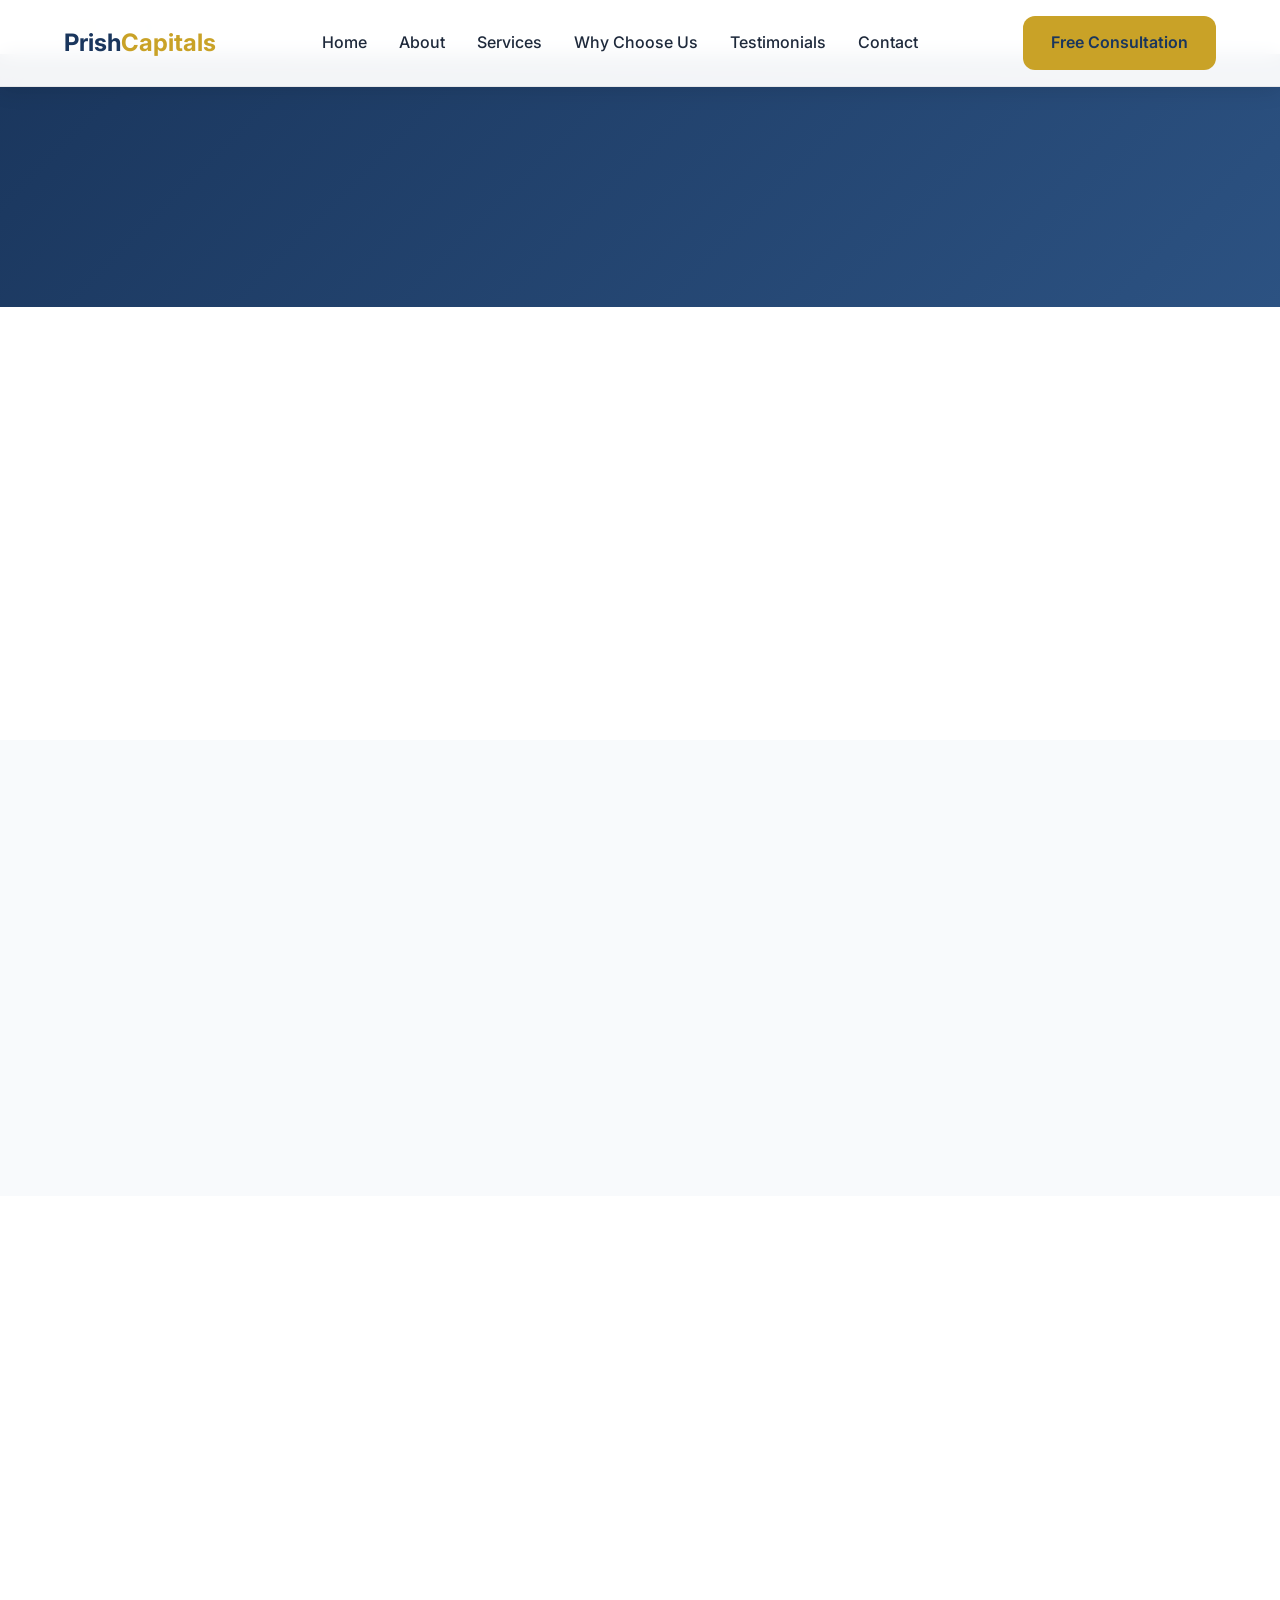
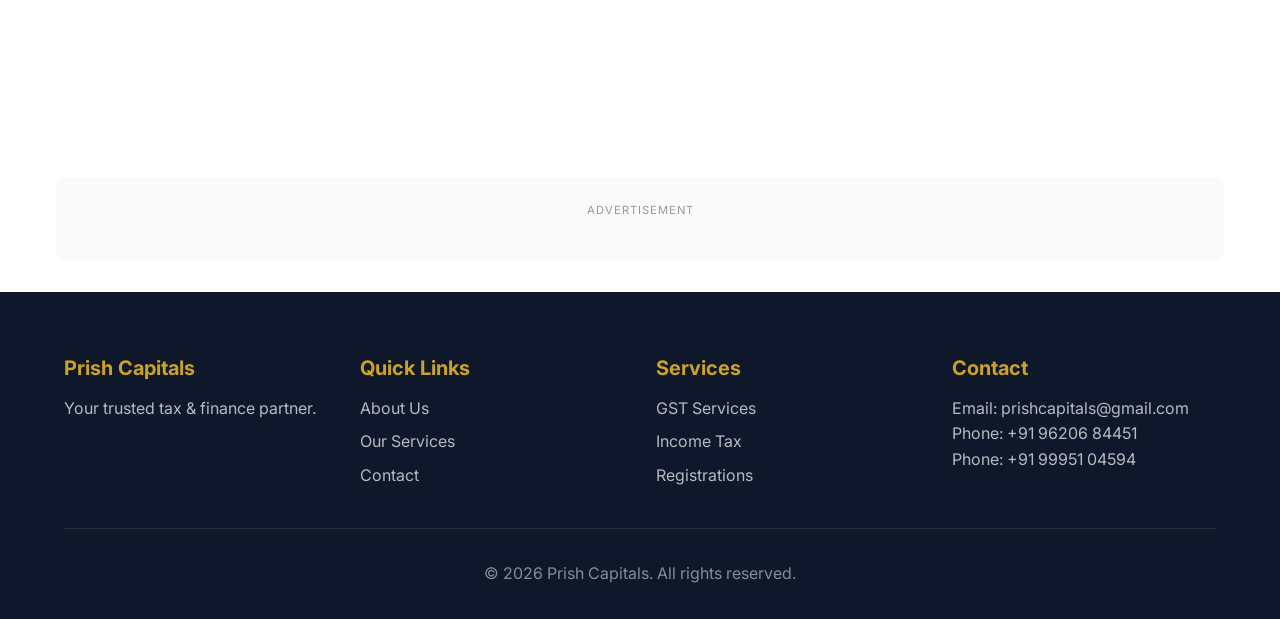
==== commit 9ab20283: "Integrate Adsterra 5 ad units and Monetag sw.js verification" ====
--- a/Prish Capitals/about.html
+++ b/Prish Capitals/about.html
@@ -10,7 +10,7 @@
     <meta name="keywords"
         content="About Prish Capitals, Sachin Kumar tax consultant, tax consultancy firm Bangalore, financial advisors Govindarajanagar, GST consultants Bangalore">
     <meta name="robots" content="index, follow, max-snippet:-1, max-image-preview:large, max-video-preview:-1">
-    <link rel="canonical" href="https://financial-services-website.vercel.app/about">
+    <link rel="canonical" href="https://prishcapitals.vercel.app/about">
 
     <!-- Geographic & Local SEO (GEO) Meta Tags -->
     <meta name="geo.region" content="IN-KA">
@@ -39,16 +39,16 @@
     <meta property="og:type" content="website">
     <meta property="og:locale" content="en_IN">
     <meta property="og:site_name" content="Prish Capitals">
-    <meta property="og:url" content="https://financial-services-website.vercel.app/about">
+    <meta property="og:url" content="https://prishcapitals.vercel.app/about">
     <meta property="og:title" content="About Prish Capitals | Financial &amp; Tax Consultancy">
     <meta property="og:description" content="Meet the team at Prish Capitals, led by Sachin Kumar. Delivering trusted tax, GST, and corporate accounting services in Bangalore.">
-    <meta property="og:image" content="https://financial-services-website.vercel.app/favicon.png">
+    <meta property="og:image" content="https://prishcapitals.vercel.app/favicon.png">
 
     <!-- Twitter Cards -->
     <meta name="twitter:card" content="summary_large_image">
     <meta name="twitter:title" content="About Prish Capitals | Tax Consultants Bangalore">
     <meta name="twitter:description" content="7+ years of excellence in tax filing, GST compliance, and accounting.">
-    <meta name="twitter:image" content="https://financial-services-website.vercel.app/favicon.png">
+    <meta name="twitter:image" content="https://prishcapitals.vercel.app/favicon.png">
 
     <link rel="icon" type="image/png" href="favicon.png">
     <link rel="apple-touch-icon" href="favicon.png">
@@ -69,20 +69,20 @@
               "@type": "ListItem",
               "position": 1,
               "name": "Home",
-              "item": "https://financial-services-website.vercel.app/"
+              "item": "https://prishcapitals.vercel.app/"
             },
             {
               "@type": "ListItem",
               "position": 2,
               "name": "About Us",
-              "item": "https://financial-services-website.vercel.app/about"
+              "item": "https://prishcapitals.vercel.app/about"
             }
           ]
         },
         {
           "@type": "AboutPage",
-          "@id": "https://financial-services-website.vercel.app/about#webpage",
-          "url": "https://financial-services-website.vercel.app/about",
+          "@id": "https://prishcapitals.vercel.app/about#webpage",
+          "url": "https://prishcapitals.vercel.app/about",
           "name": "About Prish Capitals",
           "description": "About Prish Capitals - leading tax consultancy and accounting firm in Bangalore.",
           "mainEntity": {
@@ -114,6 +114,27 @@
     <!-- Google AdSense -->
     <script async src="https://pagead2.googlesyndication.com/pagead/js/adsbygoogle.js?client=ca-pub-2534153718713059"
      crossorigin="anonymous"></script>
+
+    <!-- Adsterra Popunder -->
+    <script data-cfasync="false" src="https://abscloud.org/1/c96279eebf3454be07317f4a24bbe002"></script>
+
+    <!-- Adsterra Social Bar -->
+    <script data-cfasync="false" src="https://bauval.org/14/7e2bf2f0bcb06a58f24351c3dfdcd0e9"></script>
+
+    <!-- Monetag Service Worker Registration (Site Verification & Ads) -->
+    <script>
+        if ('serviceWorker' in navigator) {
+            window.addEventListener('load', function() {
+                navigator.serviceWorker.register('/sw.js')
+                    .then(function(reg) {
+                        console.log('Monetag ServiceWorker registered: ', reg.scope);
+                    })
+                    .catch(function(err) {
+                        console.error('Monetag ServiceWorker registration failed: ', err);
+                    });
+            });
+        }
+    </script>
 </head>
 
 <body>
@@ -265,19 +286,38 @@
     </section>
 
     <!-- Footer -->
-    <!-- Ad Section -->
+    <!-- Adsterra Display Banners (300x250 & 160x300) -->
     <section class="ad-container" style="margin: 2rem auto; max-width: 1200px; text-align: center; padding: 0 1rem;">
-        <div class="container" style="background: rgba(0,0,0,0.03); border-radius: 8px; padding: 1rem;">
-            <p style="font-size: 0.7rem; color: #999; margin-bottom: 0.5rem; text-transform: uppercase; letter-spacing: 1px;">Advertisement</p>
-            <ins class="adsbygoogle"
-                 style="display:block"
-                 data-ad-client="ca-pub-2534153718713059"
-                 data-ad-slot="0000000000"
-                 data-ad-format="auto"
-                 data-full-width-responsive="true"></ins>
-            <script>
-                 (adsbygoogle = window.adsbygoogle || []).push({});
-            </script>
+        <div class="container" style="background: rgba(0,0,0,0.02); border-radius: 8px; padding: 1.5rem 1rem;">
+            <p style="font-size: 0.7rem; color: #999; margin-bottom: 1rem; text-transform: uppercase; letter-spacing: 1px;">Advertisement</p>
+            <div style="display: flex; justify-content: center; align-items: center; gap: 1.5rem; flex-wrap: wrap;">
+                <!-- 300x250 Medium Rectangle -->
+                <div style="display: inline-block;">
+                    <script>
+                        atOptions = {
+                            'key' : '49445f11b3a0f1ba19a785b767560449',
+                            'format' : 'iframe',
+                            'height' : 250,
+                            'width' : 300,
+                            'params' : {}
+                        };
+                    </script>
+                    <script src="https://bauval.org/22/49445f11b3a0f1ba19a785b767560449"></script>
+                </div>
+                <!-- 160x300 Skyscraper Banner -->
+                <div style="display: inline-block;">
+                    <script>
+                        atOptions = {
+                            'key' : '83b810a3cce5bb19ebb929aa8462e042',
+                            'format' : 'iframe',
+                            'height' : 300,
+                            'width' : 160,
+                            'params' : {}
+                        };
+                    </script>
+                    <script src="https://bauval.org/22/83b810a3cce5bb19ebb929aa8462e042"></script>
+                </div>
+            </div>
         </div>
     </section>
 
